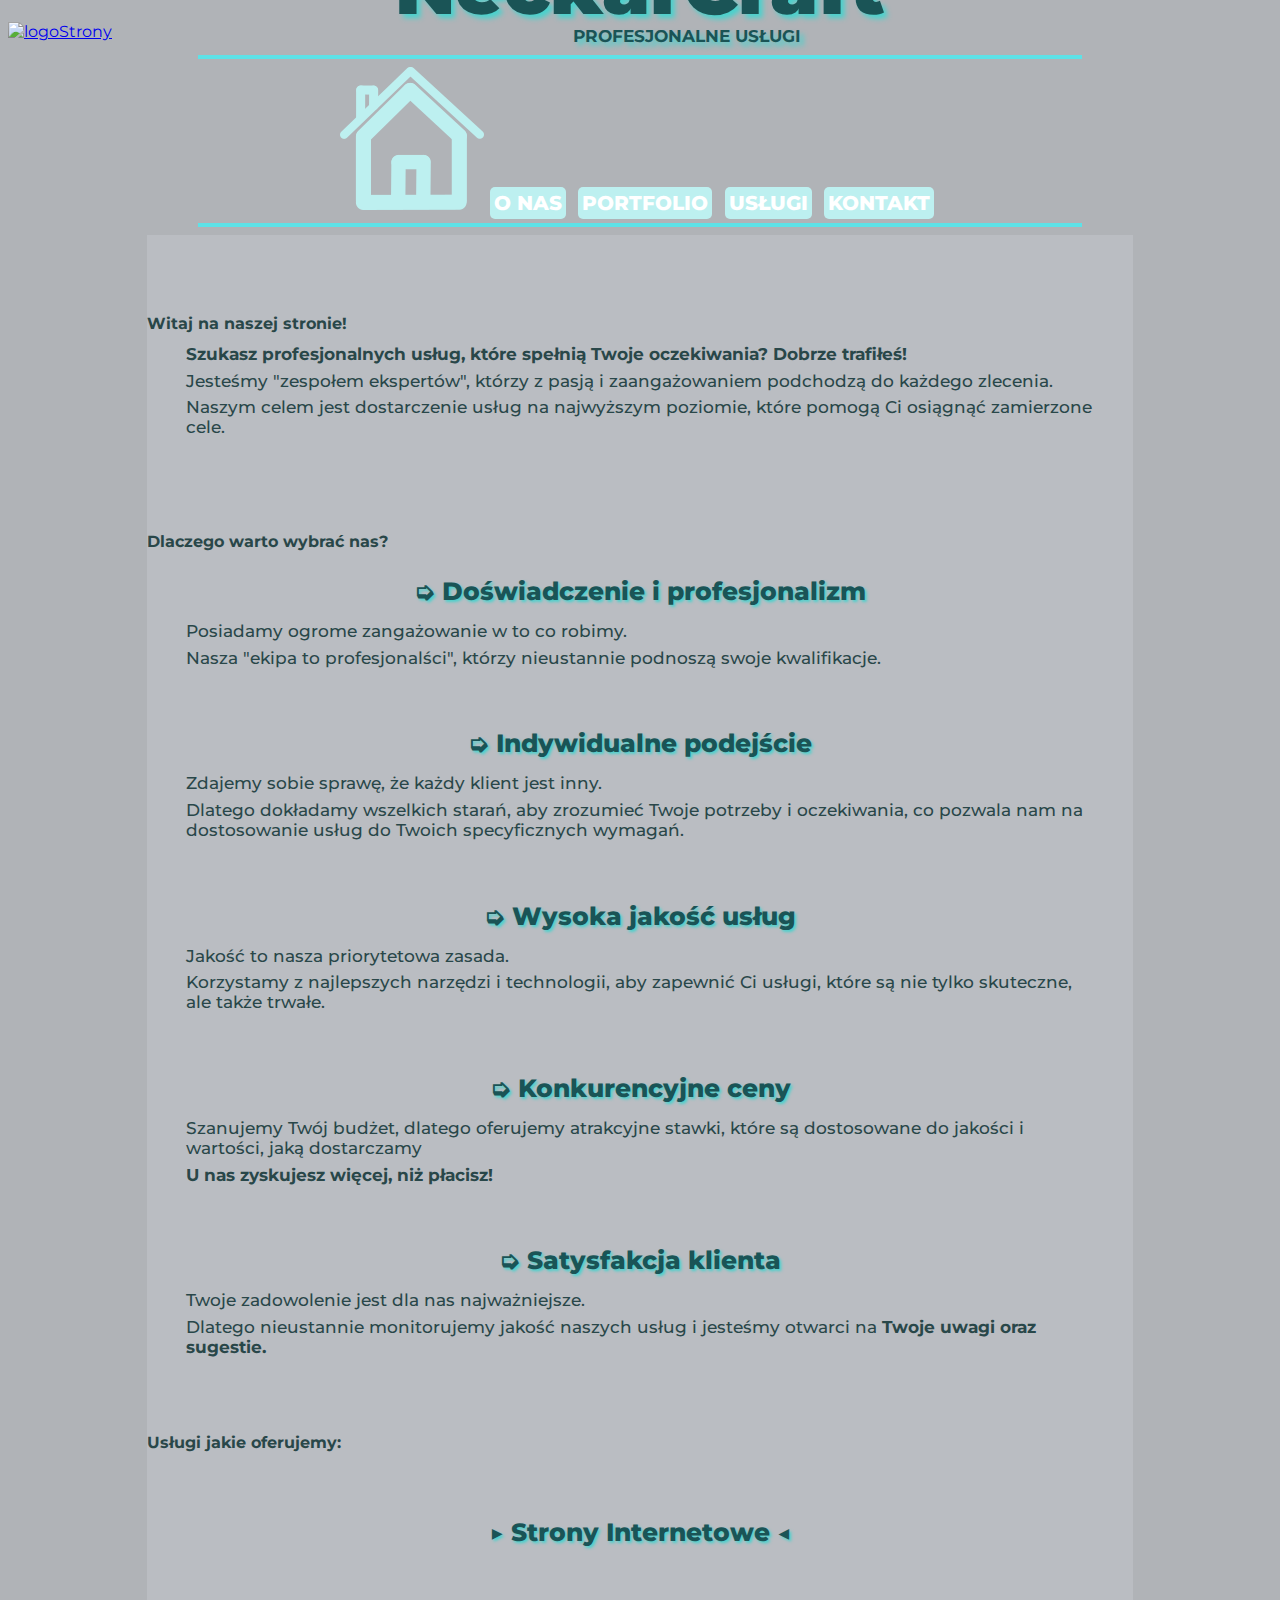
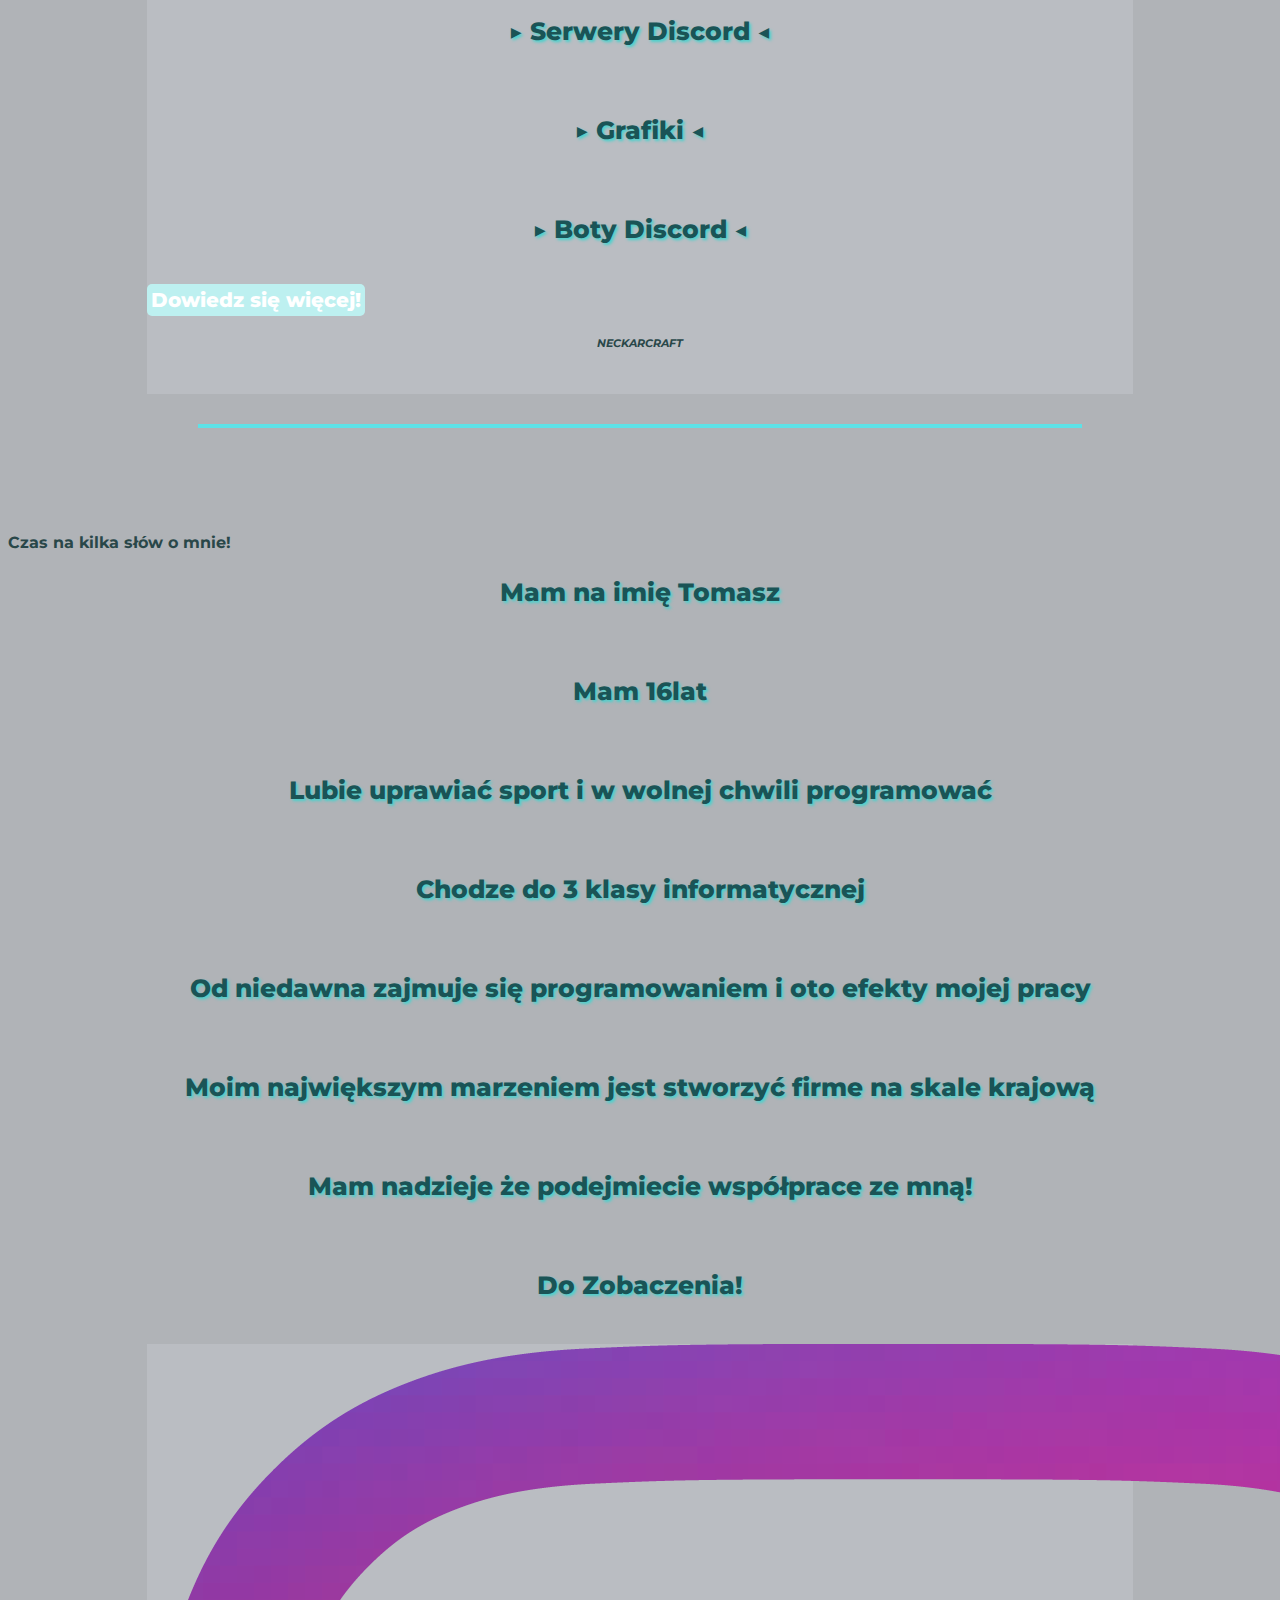
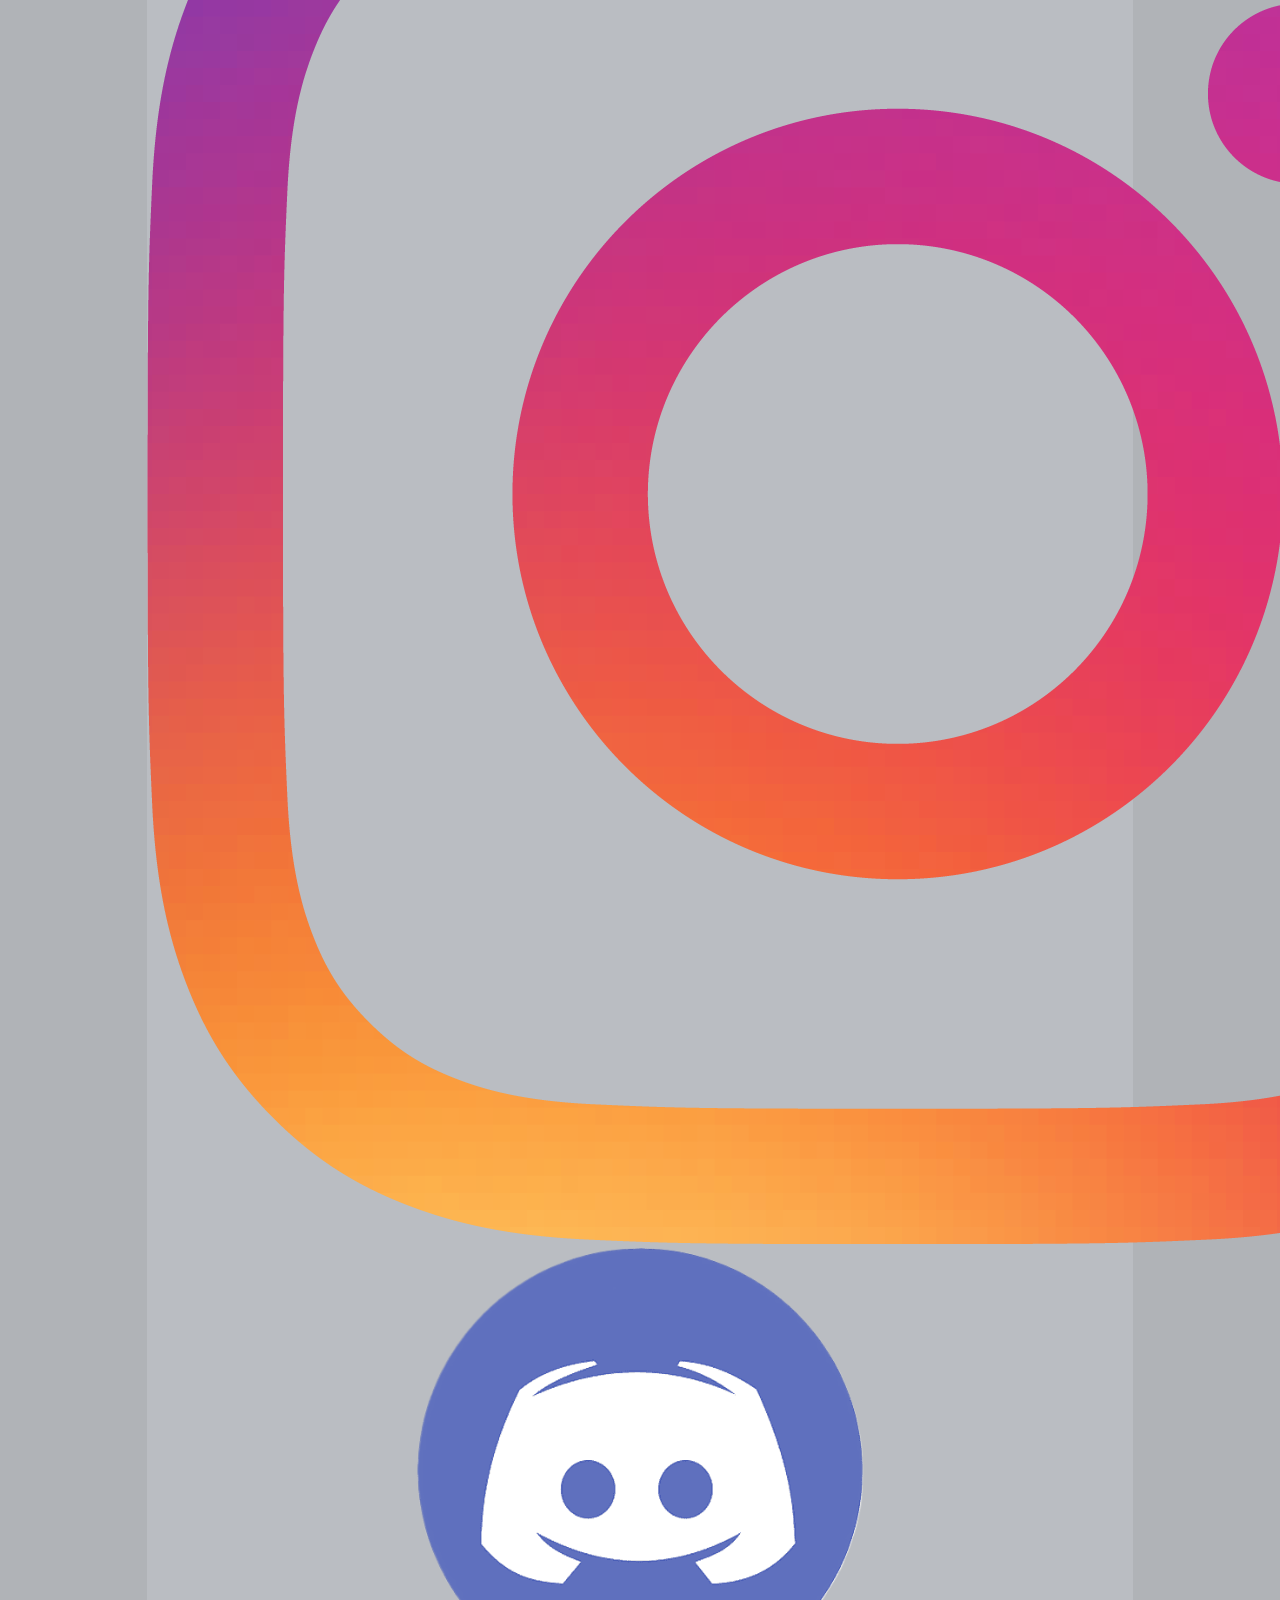
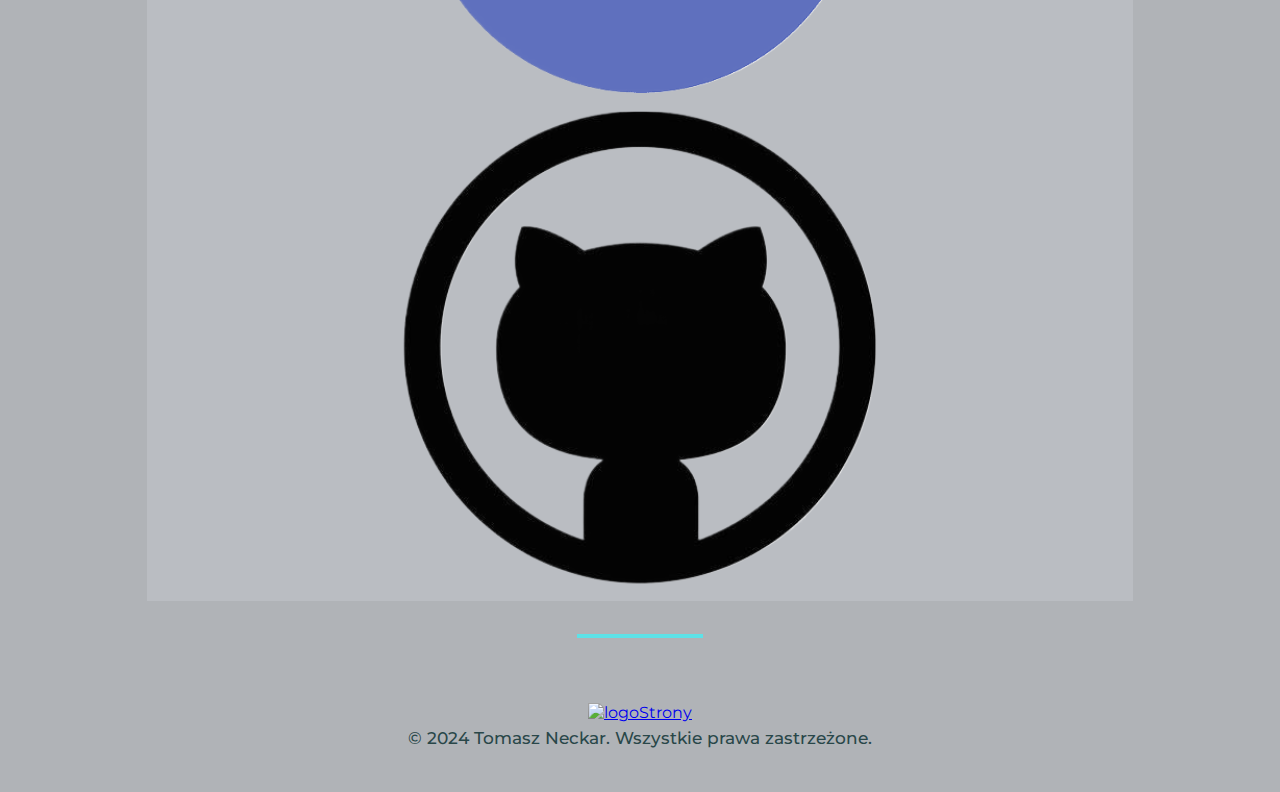
==== index.html @ dcc716a2 "Update index.html" ====
<!DOCTYPE html>
<html lang="pl-PL">
<head>
<meta charset="UTF-8">
<meta name="viewport" content="width=device-width, initial-scale=1.0">
<meta name="author" content="Tomasz">
<meta name="description" content="NeckarCraft">
<meta name="keywords" content="NeckarCraft,Usługi,Strona Internetowa">
<link rel="stylesheet" href="style4.css">
<script src="https://code.jquery.com/jquery-3.7.1.min.js"></script>
<title>NeckarCraft</title>
<link rel="icon" href="logo2.JPG" type="image/x-icon"> <!-- Nie działa bo github blokuje -->
<a href="https://neckarcraft.pl">
<img src="logo.jpg" alt="logoStrony" class="img1"></a>
  <script>
  if
    (windows.location.pathname.endsWith('.html')){
        const newUR1 = windows.location.pathname.replace('.html','');

    windows.location.replace(newUr1);
}
</script>
</head>
<body>
<div>
<h1>NeckarCraft</h1>
<p class="tekst1">PROFESJONALNE USŁUGI</p>
<hr class="hr1"></div>
<div id="data" class="data2"><a href="https://neckarcraft.pl">
<img src="dom1.png" class="img4"></a>
<a href="https://neckarcraft.pl#omnie1" class="data1">O NAS</a>
<a href="https://neckarcraft.pl/projekty" class="data3">PORTFOLIO</a>
<a href="https://neckarcraft.pl/uslugi" class="data3" class="data3">USŁUGI</a>
<a href="https://neckarcraft.pl/kontakt" class="data3">KONTAKT</a></div><hr class="hr2">
<div class="d1"><br><br><br>
<h4>Witaj na naszej stronie!</h4>
<p><b>Szukasz profesjonalnych usług, które spełnią Twoje oczekiwania? Dobrze trafiłeś!</b></p> 
<p>Jesteśmy "zespołem ekspertów", którzy z pasją i zaangażowaniem podchodzą do każdego zlecenia.</p> 
<p>Naszym celem jest dostarczenie usług na najwyższym poziomie, które pomogą Ci osiągnąć zamierzone cele.</p><br><br><br>
<h4>Dlaczego warto wybrać nas?</h4>
<h3>➭ Doświadczenie i profesjonalizm</h3>
<p>Posiadamy ogrome zangażowanie w to co robimy.</p>
<p>Nasza "ekipa to profesjonalści", którzy nieustannie podnoszą swoje kwalifikacje.</p><br>
<h3>➭ Indywidualne podejście</h3>
<p>Zdajemy sobie sprawę, że każdy klient jest inny. </p>
<p>Dlatego dokładamy wszelkich starań, aby zrozumieć Twoje potrzeby i oczekiwania, co pozwala nam na dostosowanie usług do Twoich specyficznych wymagań.</p><br>
<h3>➭ Wysoka jakość usług</h3>
<p>Jakość to nasza priorytetowa zasada.</p>
<p>Korzystamy z najlepszych narzędzi i technologii, aby zapewnić Ci usługi, które są nie tylko skuteczne, ale także trwałe.</p><br>
<h3>➭ Konkurencyjne ceny</h3>
<p>Szanujemy Twój budżet, dlatego oferujemy atrakcyjne stawki, które są dostosowane do jakości i wartości, jaką dostarczamy</p>
<p><b>U nas zyskujesz więcej, niż płacisz!</b></p><br>
<h3>➭ Satysfakcja klienta</h3>
<p>Twoje zadowolenie jest dla nas najważniejsze.</p>
<p>Dlatego nieustannie monitorujemy jakość naszych usług i jesteśmy otwarci na <b>Twoje uwagi oraz sugestie.</b></p><br><br>

<h4>Usługi jakie oferujemy:</h4><br>
<h3>▶ Strony Internetowe ◀</h3><br>
<h3>▶ Serwery Discord ◀</h3><br>
<h3>▶ Grafiki ◀</h3><br>
<h3>▶ Boty Discord ◀</h3><br><a href="https://tomaszek420.github.io/NeckarCraft/uslugi.html" class="link">Dowiedz się więcej!</a><br>
<h6><center><i>NECKARCRAFT</i></center></h6><br>
</div><br><br><hr class="hr1"><br>
<div class="om1" id="omnie1"><br><br><br>
<h4>Czas na kilka słów o mnie!</h4>
<h3>Mam na imię Tomasz</h3><br>
<h3>Mam 16lat</h3><br>
<h3>Lubie uprawiać sport i w wolnej chwili programować</h3><br>
<h3>Chodze do 3 klasy informatycznej</h3><br>
<h3>Od niedawna zajmuje się programowaniem i oto efekty mojej pracy</h3><br>
<h3>Moim największym marzeniem jest stworzyć firme na skale krajową</h3><br>
<h3>Mam nadzieje że podejmiecie współprace ze mną!</h3><br>
<h3>Do Zobaczenia!</h3><br><div class="d1"> <center>
<a href="https://www.instagram.com/tomek_neckar/">
<img src="ig.webp" class="img3"></a>
<a href="https://discord.gg/vbGYWpTxkU">
<img src="dc.png" class="img3"></a>
<a href="https://github.com/Tomaszek420">
<img src="git1.png" class="img3"></a></center>
</div><br></div><br><hr class="hr3"><br><br><br>
<footer>
<center>
<a href="https://tomaszek420.github.io/NeckarCraft/NeckarCraft.html">
<img src="logo.jpg" alt="logoStrony" class="img2"></a><br><br>
<p>&copy; 2024 Tomasz Neckar. Wszystkie prawa zastrzeżone.</p></center>
</footer><br>
</body>
</html>
---- style4.css ----
@import 
url('https://fonts.googleapis.com/css2?family=Montserrat:ital,wght@0,100..900;1,100..900&display=swap');

body {
font-family: 'Montserrat', 
sans-serif;

background-color:#B0B3B7;
color:#294749;
}

h1 {
font-weight: 900;
font-size: 75px; 
color:#1A5456;
text-align: center;
margin-top: -100px;
text-shadow: 4px 4px 5px rgba(73, 210, 205, 2);
}

p{
font-weight: 500;
font-size: 16.5px; 
margin-left:4%;
margin-right:4%;
margin-top: -1%;
}

.tekst1 {
font-weight: 700;
font-size: 17px; 
color:#1A5456;
text-align: center;
margin-top: -57px;
margin-left: 11.5%;
text-shadow: 4px 4px 5px rgba(73, 210, 205, 2);
}

.hr1 {
border: none;
height: 4px; 
background-color: #5DE2E7; 
width: 70%;  
margin-top:-8px
}

.hr2 {
border: none;
height: 4px; 
background-color: #5DE2E7; 
width: 70%;   
margin-top:8px
}

.img1 {              
margin-top:14px;
width:90px;
height:90px;
}

.hr3 {
border: none;
height: 4px; 
background-color: #5DE2E7; 
width: 10%;
margin-top: -5px;  
}

.img1 {              
margin-top:14px;
width:90px;
height:90px;
}

.img2 {              
width:125px;
height:125px;
}
		
.data1 {
color:#FFFFFF;
background-color:#bdf0f0;
text-decoration:none;
padding: 4px;
font-size: 20px;
font-weight: 800;
border-radius: 5px;
margin-right: 0.5%;
}

.data2:hover {
color: black; /* Kolor tekstu po najechaniu */
}
		
.data3 {
color:#FFFFFF;
background-color:#bdf0f0;
text-decoration:none;
padding: 4px;
font-size: 20px;
font-weight: 800;
border-radius: 5px;
margin-right: 0.5%;
}

.data3:hover {
color: black; /* Kolor tekstu po najechaniu */
}

.data2 {
font-weight: 700;
font-size: 20px; 
text-align: center;
}

.data1:hover {
color: black;
}

.gallery {
            display: flex;
            flex-wrap: wrap;
            justify-content: center;
            gap: 10px;
        }

.gallery img {
            max-width: 40%;
            border-radius: 10px;
            box-shadow: 0 2px 5px rgba(0,0,0,0.15);
}

.gallery3 {
            display: flex;
            flex-wrap: wrap;
            justify-content: center;
            gap: 10px;
        }

.gallery3 img {
            max-width: 20%;
            border-radius: 10px;
            box-shadow: 0 2px 5px rgba(0,0,0,0.15);
}

.d1{
background-color:#BABDC2;
margin-left:11%;
margin-right:11%;
}

h3 {
font-weight: 800;
font-size: 25px; 
color:#1A5456;
text-align: center;
text-shadow: 2px 2px 3px rgba(73, 210, 205, 2);
}

.link {
color:#FFFFFF;
background-color:#bdf0f0;
text-decoration:none;
padding: 4px;
font-size: 20px;
font-weight: 800;
border-radius: 5px;
}

.link:hover {
color: black; /* Kolor tekstu po najechaniu */
}

@media (max-width: 900px) {
.link{
font-size: 12px;
}

h3{
font-size: 18px;
}

h1 {
font-weight: 900;
font-size: 35px;
margin-top: -60px;
}

.tekst1 {
font-weight: 700;
font-size: 9px; 
color:#1A5456;
text-align: center;
margin-top: -27px;
margin-left: 16%;
text-shadow: 4px 4px 5px rgba(73, 210, 205, 2);
}


.img2 {              
width:80px;
height:80px;
}

.img1 {              
margin-top:14px;
width:50px;
height:50px;
}


.data3 {
color:#FFFFFF;
background-color:#bdf0f0;
text-decoration:none;
padding: 3.5px;
font-size: 8px;
margin-right: 2px;
font-weight: 800;
border-radius: 5px;
}

.data1 {
color:#FFFFFF;
background-color:#bdf0f0;
text-decoration:none;
padding: 3.5px;
font-size: 8px;
margin-right:2px;
font-weight: 800;
border-radius: 5px;
margin-left: 0.5px;
}

.data2 {
font-weight: 700;
font-size: 18px; 
text-align: center;
margin-top: -5px;
}

p{
font-weight: 500;
font-size: 13.5px; 
margin-left:4%;
margin-right:4%;
margin-top: -1%;
}
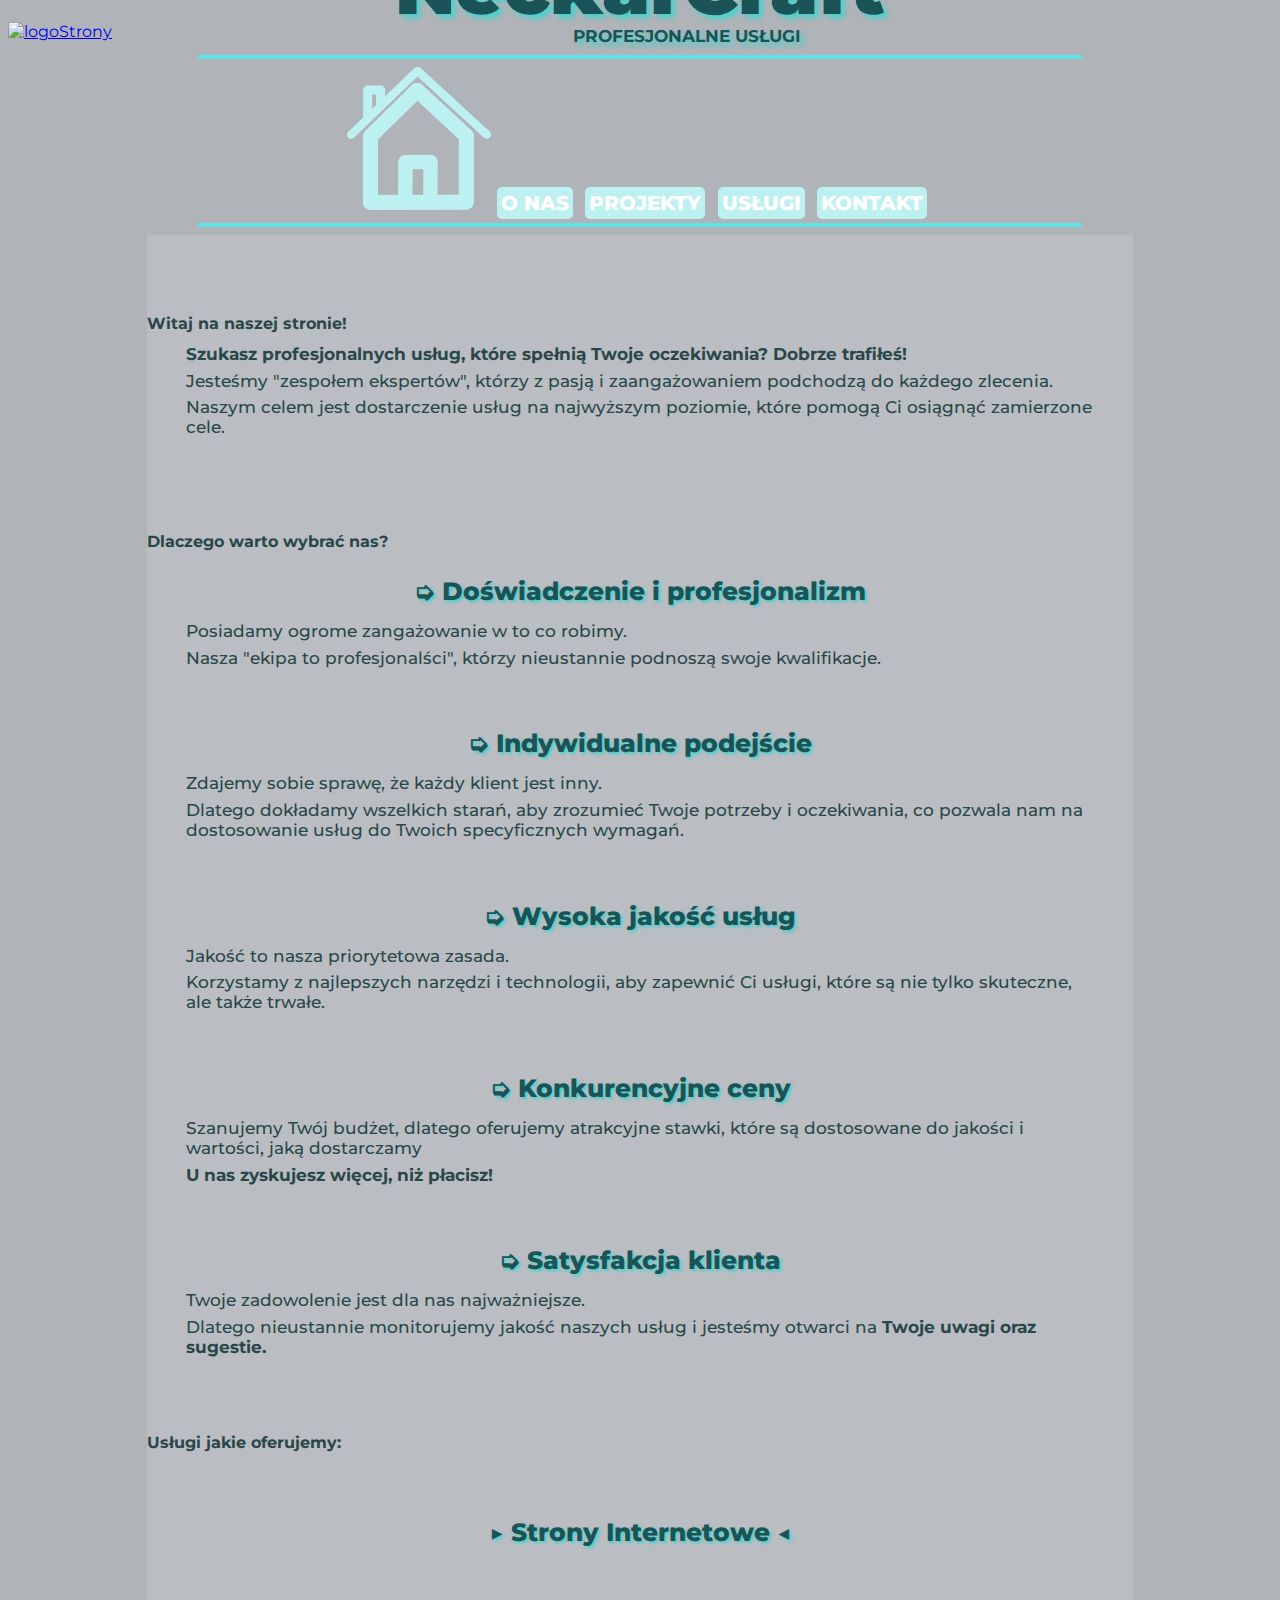
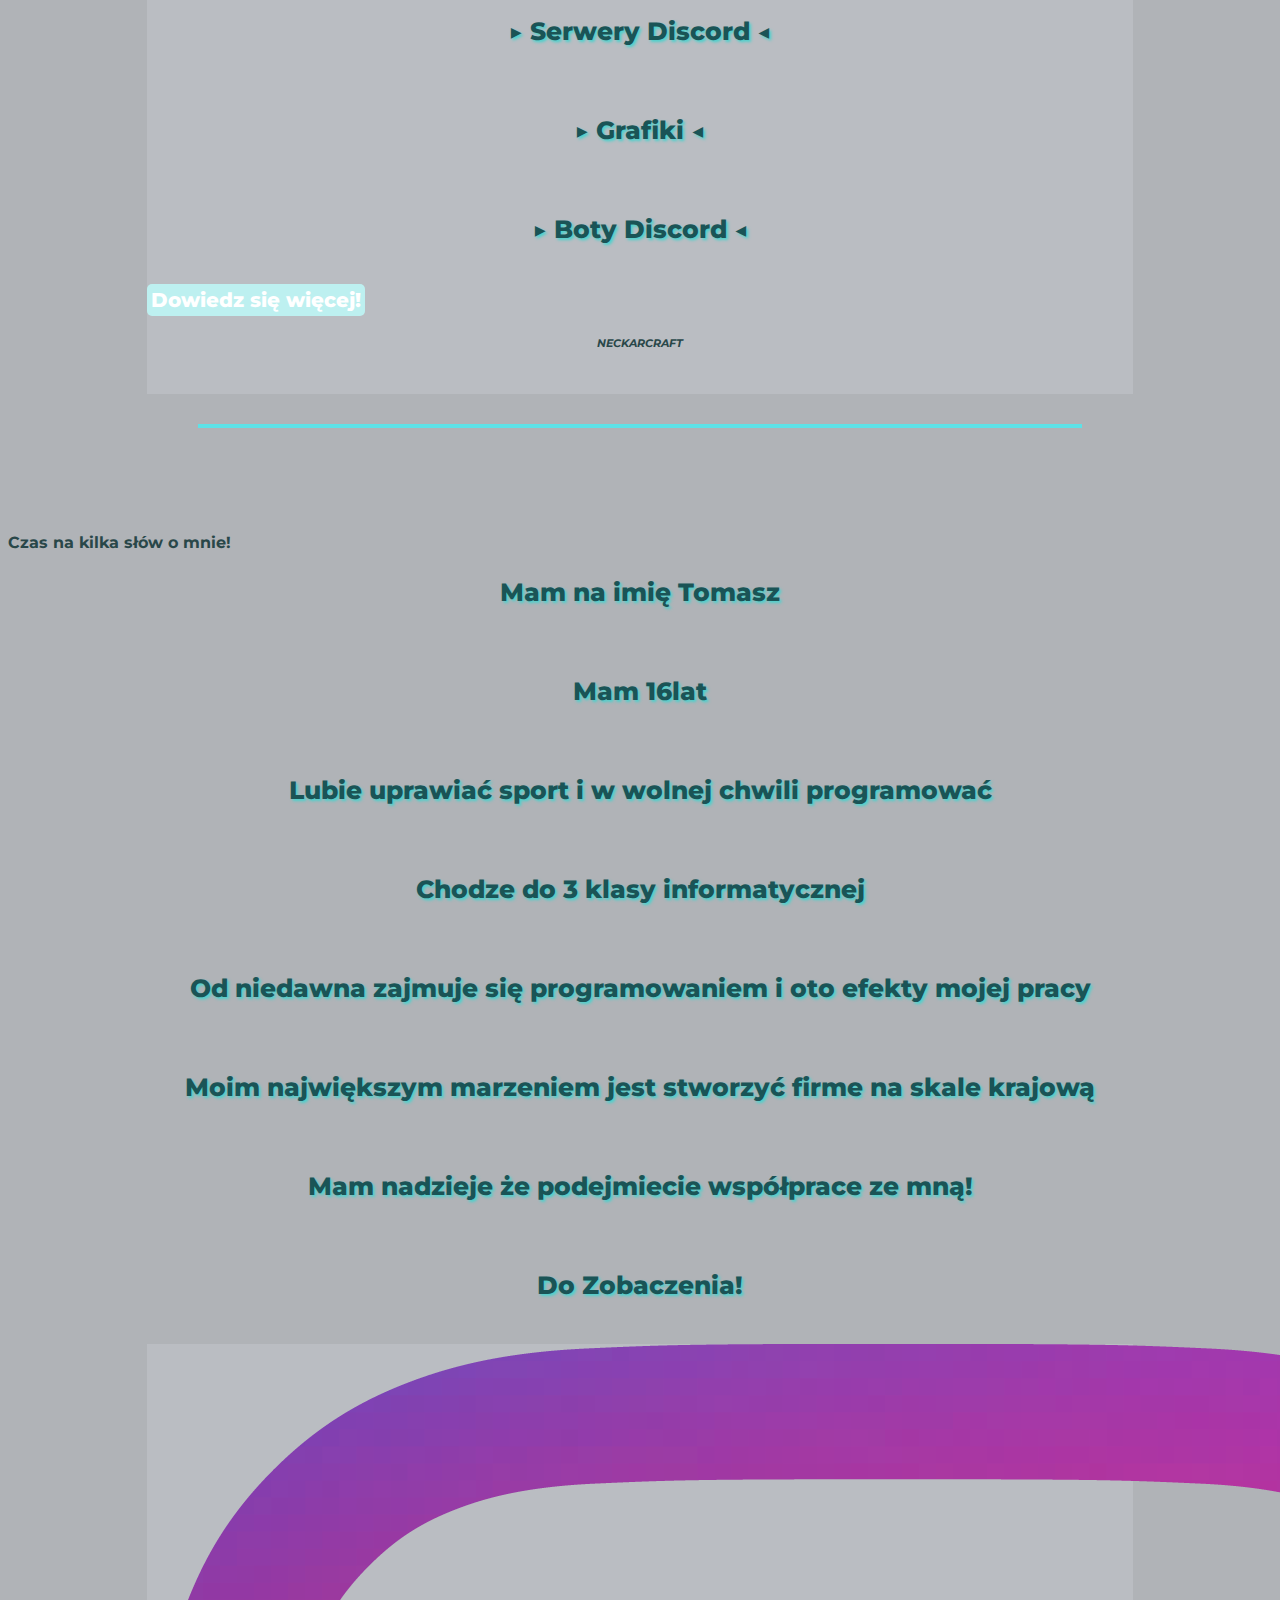
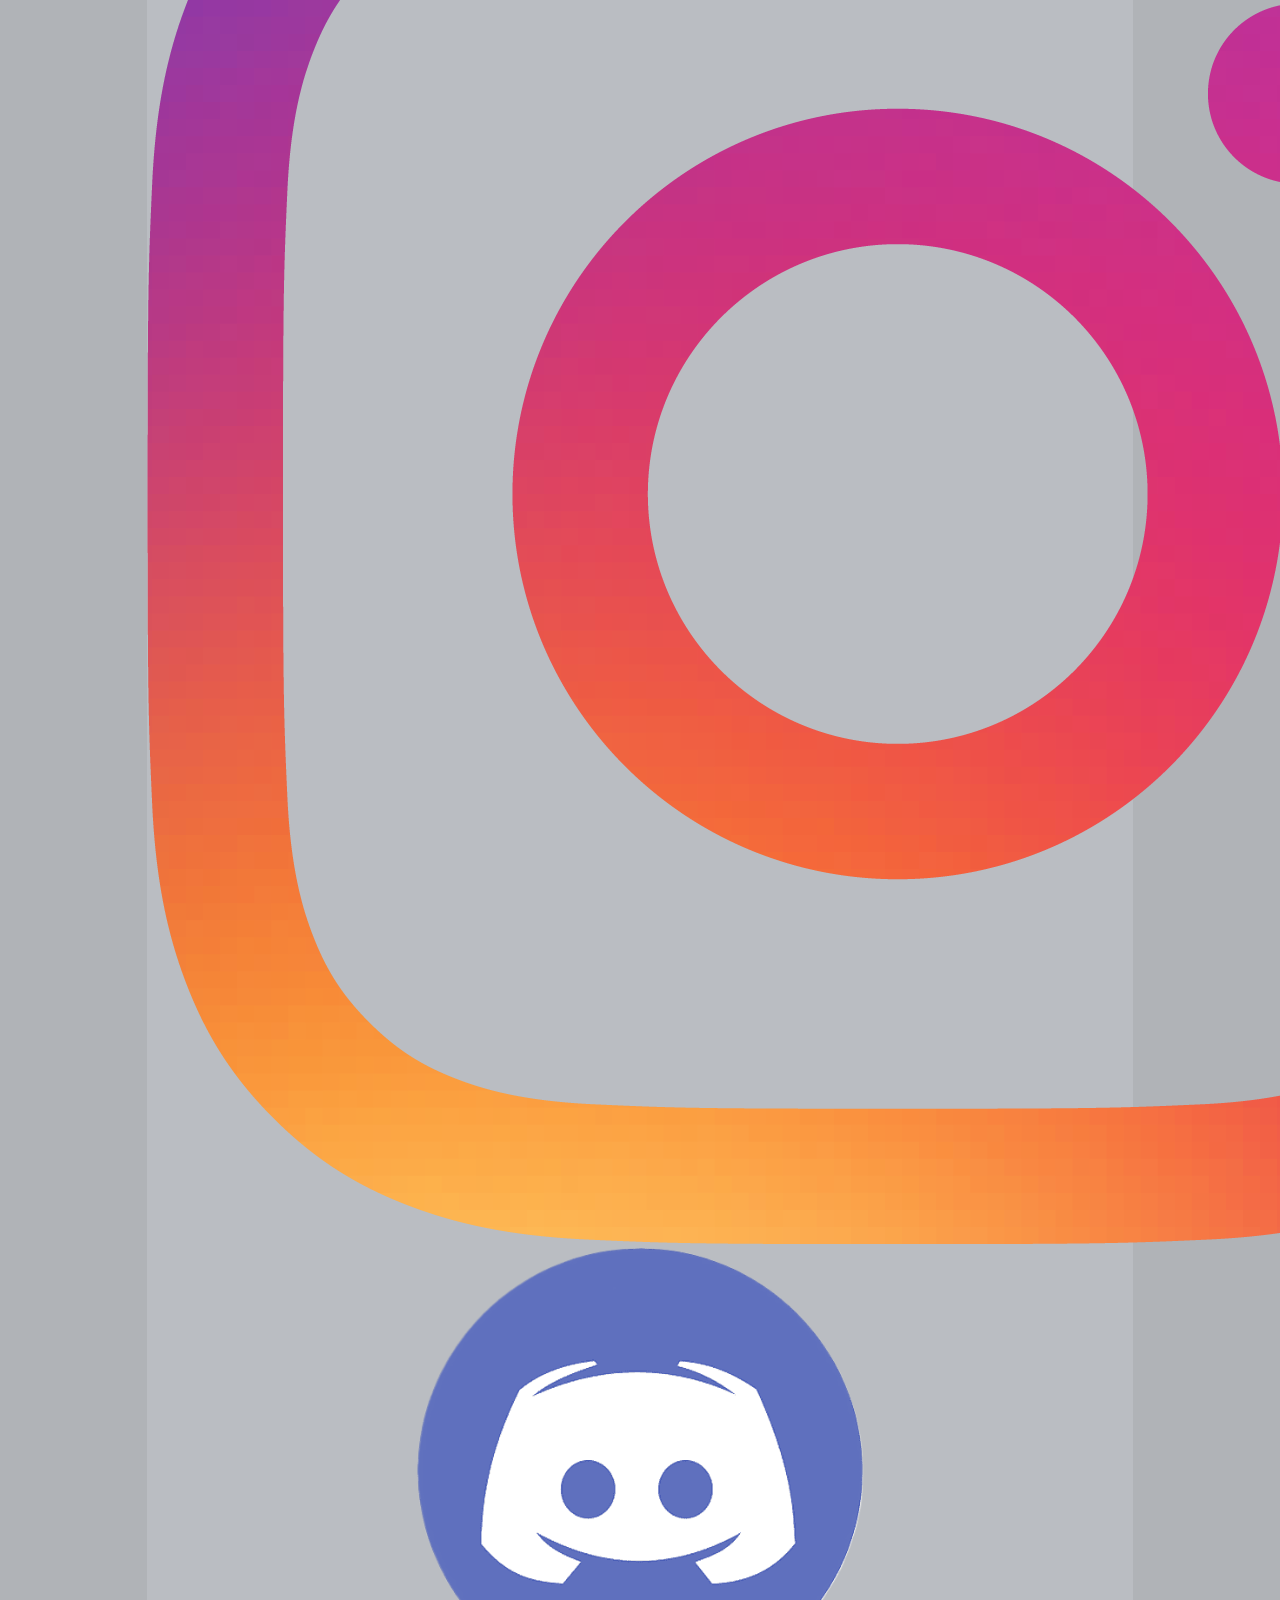
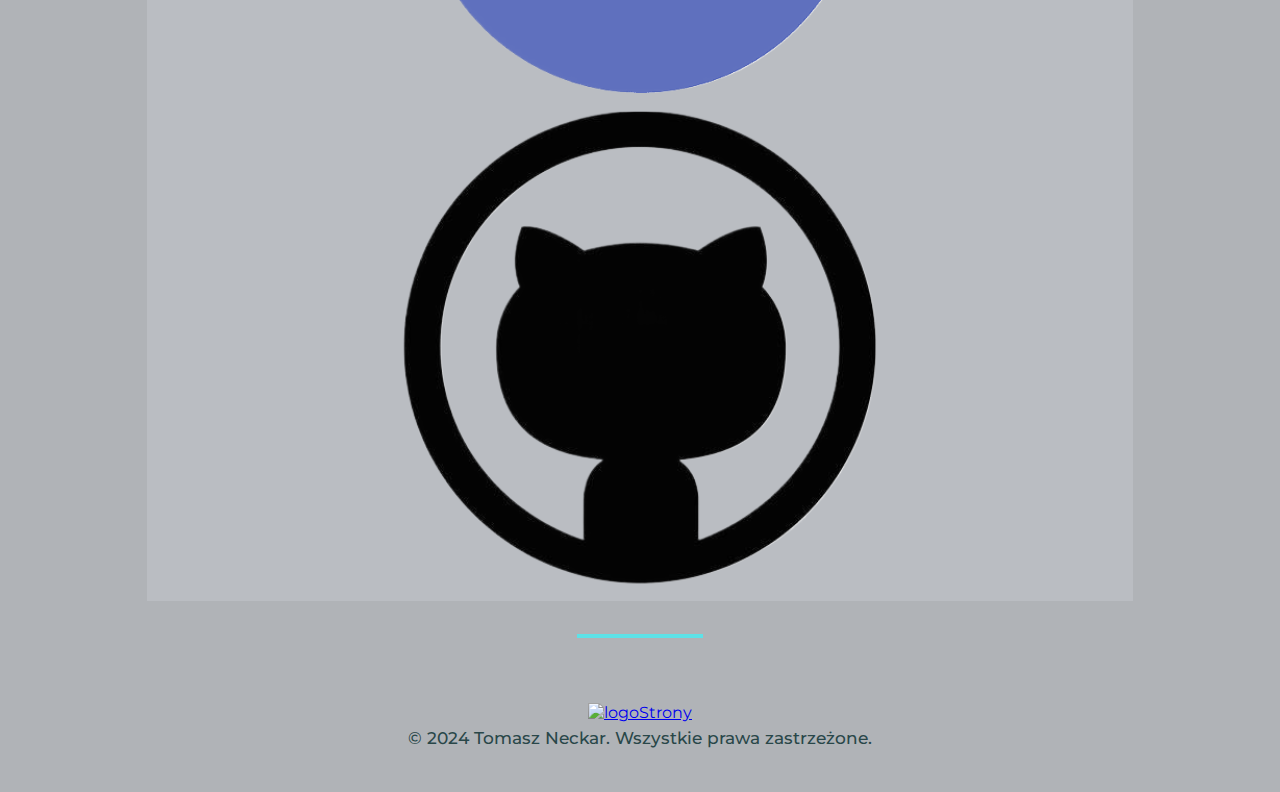
==== commit ff8ee90d: "Update index.html" ====
--- a/index.html
+++ b/index.html
@@ -29,7 +29,7 @@
 <div id="data" class="data2"><a href="https://neckarcraft.pl">
 <img src="dom1.png" class="img4"></a>
 <a href="https://neckarcraft.pl#omnie1" class="data1">O NAS</a>
-<a href="https://neckarcraft.pl/projekty" class="data3">PORTFOLIO</a>
+<a href="https://neckarcraft.pl/projekty" class="data3">PROJEKTY</a>
 <a href="https://neckarcraft.pl/uslugi" class="data3" class="data3">USŁUGI</a>
 <a href="https://neckarcraft.pl/kontakt" class="data3">KONTAKT</a></div><hr class="hr2">
 <div class="d1"><br><br><br>
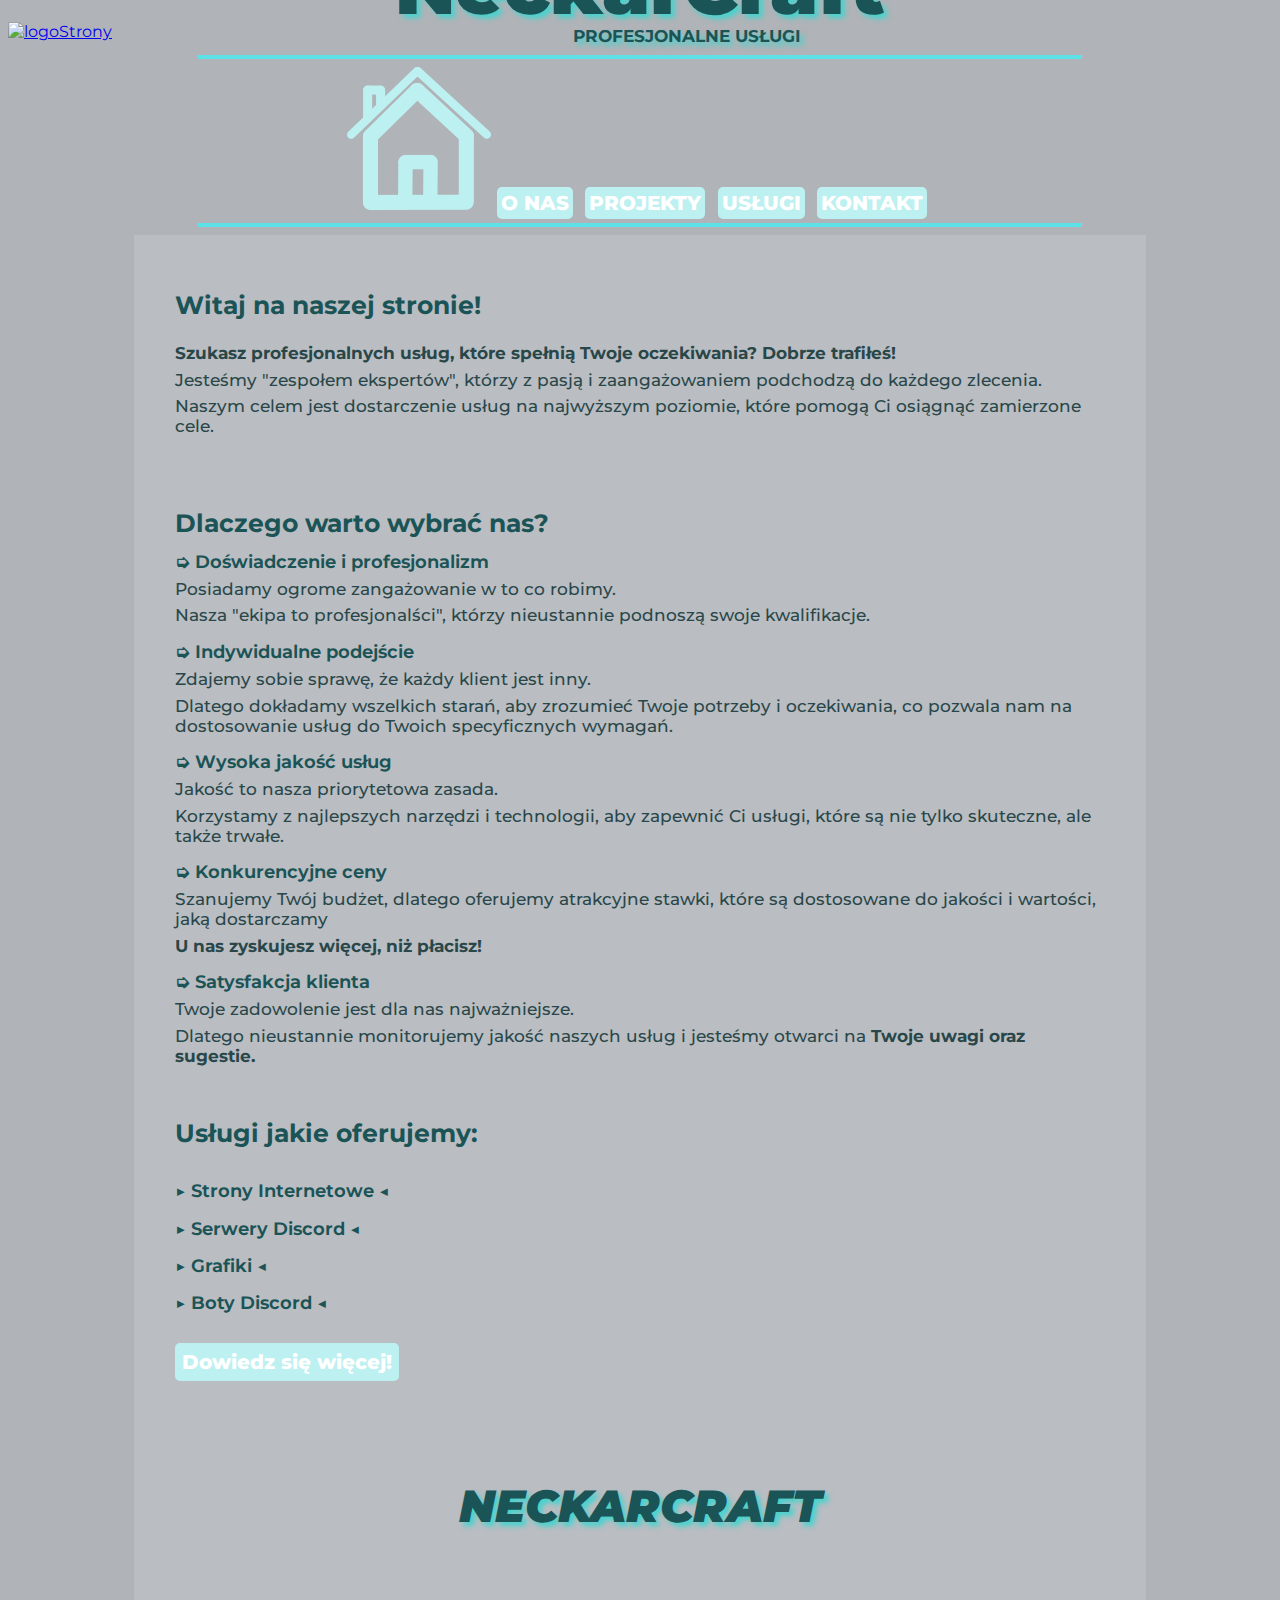
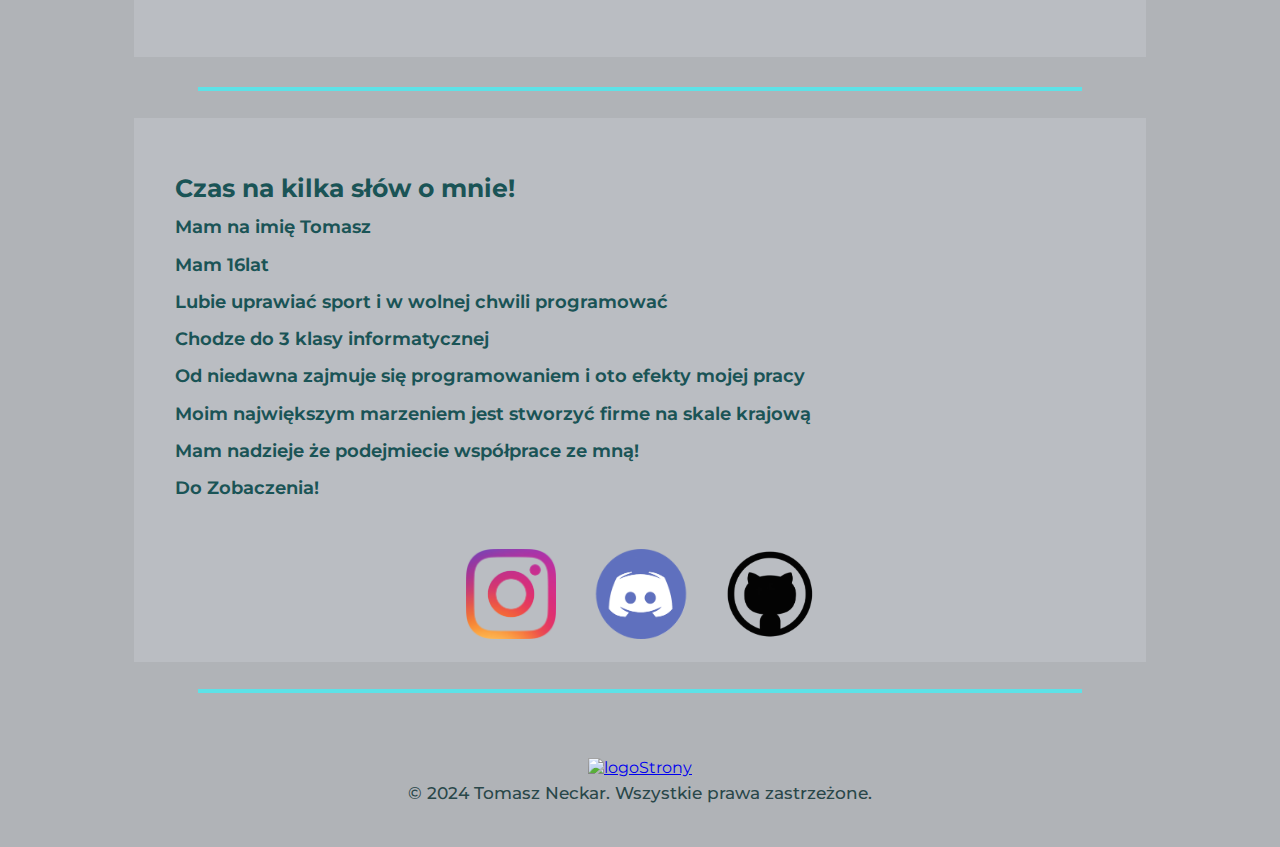
==== commit f1d0ebec: "Update index.html" ====
--- a/index.html
+++ b/index.html
@@ -6,7 +6,7 @@
 <meta name="author" content="Tomasz">
 <meta name="description" content="NeckarCraft">
 <meta name="keywords" content="NeckarCraft,Usługi,Strona Internetowa">
-<link rel="stylesheet" href="style4.css">
+<link rel="stylesheet" href="style.css">
 <script src="https://code.jquery.com/jquery-3.7.1.min.js"></script>
 <title>NeckarCraft</title>
 <link rel="icon" href="logo2.JPG" type="image/x-icon"> <!-- Nie działa bo github blokuje -->
@@ -80,7 +80,7 @@
 </div><br></div><br><hr class="hr3"><br><br><br>
 <footer>
 <center>
-<a href="https://tomaszek420.github.io/NeckarCraft/NeckarCraft.html">
+<a href="https://neckarcraft.pl">
 <img src="logo.jpg" alt="logoStrony" class="img2"></a><br><br>
 <p>&copy; 2024 Tomasz Neckar. Wszystkie prawa zastrzeżone.</p></center>
 </footer><br>
--- a/style.css
+++ b/style.css
@@ -0,0 +1,292 @@
+@import 
+url('https://fonts.googleapis.com/css2?family=Montserrat:ital,wght@0,100..900;1,100..900&display=swap');
+
+body {
+font-family: 'Montserrat', 
+sans-serif;
+
+background-color:#B0B3B7;
+color:#294749;
+}
+
+h1 {
+font-weight: 900;
+font-size: 75px; 
+color:#1A5456;
+text-align: center;
+margin-top: -100px;
+text-shadow: 4px 4px 5px rgba(73, 210, 205, 2);
+}
+
+.tekst1 {
+font-weight: 700;
+font-size: 17px; 
+color:#1A5456;
+text-align: center;
+margin-top: -57px;
+margin-left: 11.5%;
+text-shadow: 4px 4px 5px rgba(73, 210, 205, 2);
+}
+
+.hr1 {
+border: none;
+height: 4px; 
+background-color: #5DE2E7; 
+width: 70%;  
+margin-top:-8px
+}
+
+.hr2 {
+border: none;
+height: 4px; 
+background-color: #5DE2E7; 
+width: 70%;   
+margin-top:8px
+}
+	
+.hr3 {
+border: none;
+height: 4px; 
+background-color: #5DE2E7; 
+width: 70%;   
+}
+	
+.img1 {              
+margin-top:14px;
+width:90px;
+height:90px;
+}
+
+.img2 {              
+width:125px;
+height:125px;
+}
+		
+.data1 {
+color:#FFFFFF;
+background-color:#bdf0f0;
+text-decoration:none;
+padding: 4px;
+font-size: 20px;
+font-weight: 800;
+border-radius: 5px;
+margin-right: 0.5%;
+}
+
+.data2:hover {
+color: black; /* Kolor tekstu po najechaniu */
+}
+		
+.data3 {
+color:#FFFFFF;
+background-color:#bdf0f0;
+text-decoration:none;
+padding: 4px;
+font-size: 20px;
+font-weight: 800;
+border-radius: 5px;
+margin-right: 0.5%;
+}
+
+.data3:hover {
+color: black; /* Kolor tekstu po najechaniu */
+}
+
+.data2 {
+font-weight: 700;
+font-size: 20px; 
+text-align: center;
+}
+
+.data1:hover {
+color: black;
+}
+		
+.d1{
+background-color:#BABDC2;
+margin-left:10%;
+margin-right:10%;
+}
+
+h4{
+font-weight: 700;
+font-size: 25px; 
+color:#1A5456;
+margin-top: -2px;
+margin-left:4%;
+margin-right:4%;
+}
+
+p{
+font-weight: 500;
+font-size: 16.5px; 
+margin-left:4%;
+margin-right:4%;
+margin-top: -1%;
+}
+
+h3{
+font-weight: 650; 
+color:#1A5456;
+margin-left:4%;
+margin-right:4%;
+font-size: 17.5px;
+margin-top: -2%;
+}
+
+.link {
+color:#FFFFFF;
+background-color:#bdf0f0;
+text-decoration:none;
+font-size: 20px;
+font-weight: 800;
+border-radius: 5px;
+margin-left: 4%;
+padding:0.7%;
+}
+
+.link:hover {
+color: black; /* Kolor tekstu po najechaniu */
+}
+
+.om1{	
+margin-left:10%;
+margin-right:10%;
+background-color:#BABDC2;
+}
+
+.img3 {              
+margin-top:14px;
+height:90px;
+}
+
+h6 {
+font-weight: 900;
+font-size: 45px; 
+color:#1A5456;
+text-align: center;
+text-shadow: 4px 4px 5px rgba(73, 210, 205, 2);
+}
+
+@media (max-width: 900px) {
+h1 {
+font-weight: 900;
+font-size: 35px;
+margin-top: -60px;
+}
+
+.tekst1 {
+font-weight: 700;
+font-size: 9px; 
+color:#1A5456;
+text-align: center;
+margin-top: -27px;
+margin-left: 16%;
+text-shadow: 4px 4px 5px rgba(73, 210, 205, 2);
+}
+
+h4{
+font-weight: 700;
+font-size: 18px; 
+color:#1A5456;
+margin-top: -20px;
+margin-left:4%;
+margin-right:4%;
+}
+
+p{
+font-weight: 500;
+font-size: 13.5px; 
+margin-left:4%;
+margin-right:4%;
+margin-top: -1%;
+}
+
+h6 {
+font-weight: 800;
+font-size: 23px; 
+color:#1A5456;
+text-align: center;
+text-shadow: 4px 4px 5px rgba(73, 210, 205, 2);
+}
+
+h3{
+font-weight: 650; 
+color:#1A5456;
+margin-left:4%;
+margin-right:4%;
+font-size: 13.5px;
+margin-top: -2%;
+}
+
+.img2 {              
+width:100px;
+height:100px;
+}
+
+.link {
+color:#FFFFFF;
+background-color:#bdf0f0;
+text-decoration:none;
+font-size: 12px;
+font-weight: 800;
+border-radius: 5px;
+margin-left: 4%;
+padding:0.7%;
+}
+
+.link:hover {
+color: black; /* Kolor tekstu po najechaniu */
+}
+
+.data3 {
+color:#FFFFFF;
+background-color:#bdf0f0;
+text-decoration:none;
+padding: 3.5px;
+font-size: 8px;
+margin-right: 2px;
+font-weight: 800;
+border-radius: 5px;
+}
+
+.data1 {
+color:#FFFFFF;
+background-color:#bdf0f0;
+text-decoration:none;
+padding: 3.5px;
+font-size: 8px;
+margin-right:2px;
+font-weight: 800;
+border-radius: 5px;
+margin-left: 0.5px;
+}
+
+.data2 {
+font-weight: 700;
+font-size: 18px; 
+text-align: center;
+margin-top: -5px;
+}
+
+.no{
+display: none;
+}
+
+h3{
+margin-top: -4%;
+font-weight: 550;
+}
+
+.img1 {              
+margin-top:14px;
+width:50px;
+height:50px;
+}
+
+.hr3 {
+border: none;
+height: 4px; 
+background-color: #5DE2E7; 
+width: 70%;   
+}
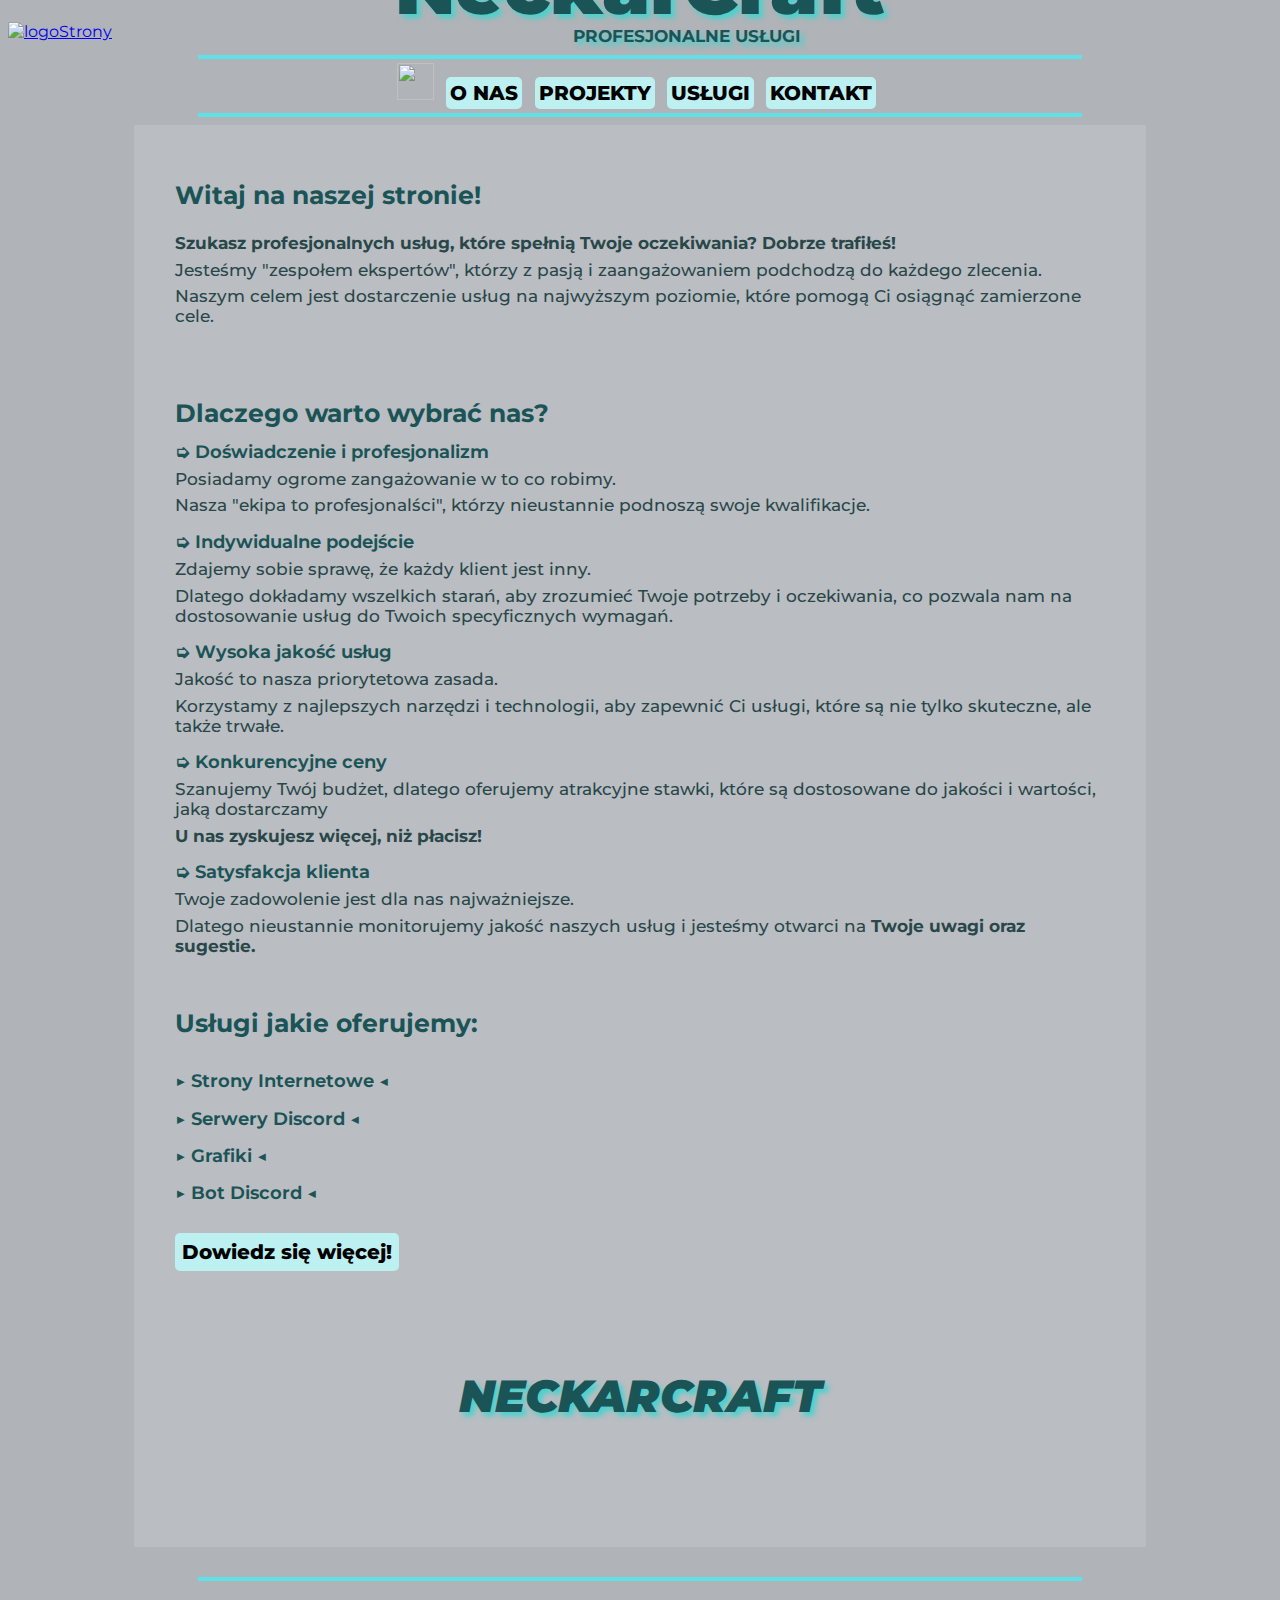
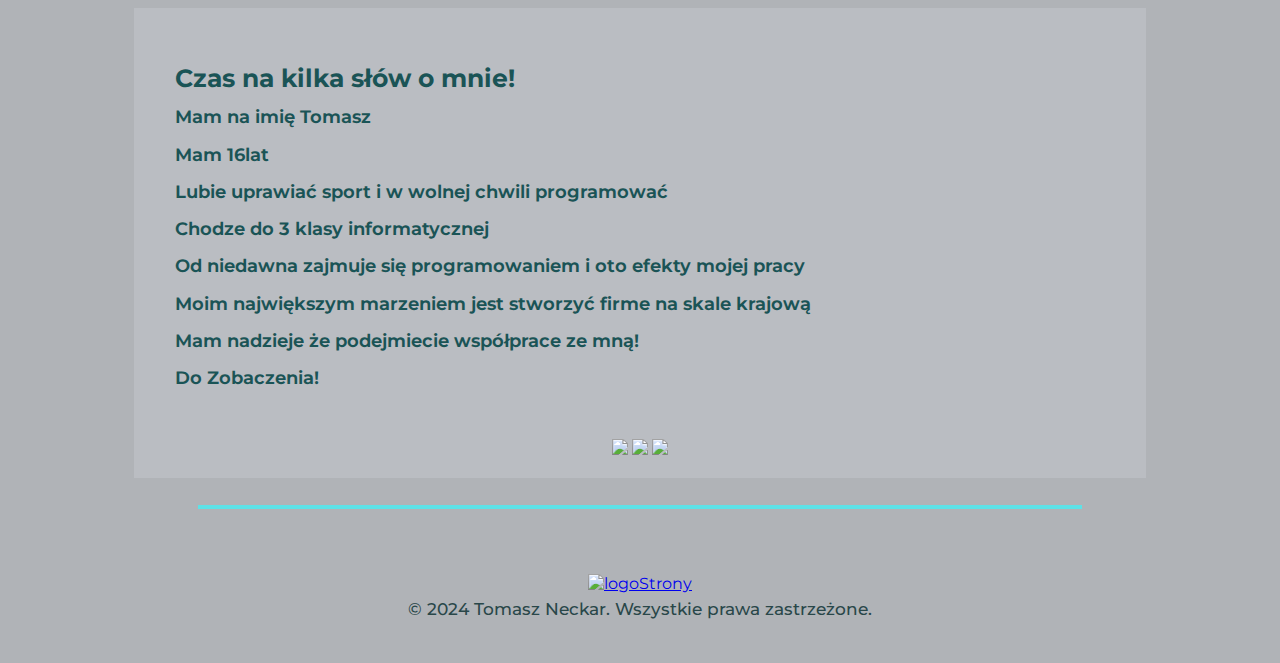
==== commit 29c37416: "Add files via upload" ====
--- a/index.html
+++ b/index.html
@@ -6,83 +6,402 @@
 <meta name="author" content="Tomasz">
 <meta name="description" content="NeckarCraft">
 <meta name="keywords" content="NeckarCraft,Usługi,Strona Internetowa">
-<link rel="stylesheet" href="style.css">
+
+	<style>
+		@import 
+		url('https://fonts.googleapis.com/css2?family=Montserrat:ital,wght@0,100..900;1,100..900&display=swap');
+
+		body {
+		font-family: 'Montserrat', 
+		sans-serif;
+
+		background-color:#B0B3B7;
+		color:#294749;
+		}
+
+		h1 {
+		font-weight: 900;
+		font-size: 75px; 
+		color:#1A5456;
+		text-align: center;
+		margin-top: -100px;
+		text-shadow: 4px 4px 5px rgba(73, 210, 205, 2);
+		}
+
+		.img4 {              
+		margin-top:14px;
+		width:37px;
+		height:37px;
+		margin-top:-4px;
+		margin-bottom:-10px;
+		margin-right:6px;
+		}
+
+		.tekst1 {
+		font-weight: 700;
+		font-size: 17px; 
+		color:#1A5456;
+		text-align: center;
+		margin-top: -57px;
+		margin-left: 11.5%;
+		text-shadow: 4px 4px 5px rgba(73, 210, 205, 2);
+		}
+
+		.hr1 {
+		border: none;
+		height: 4px; 
+		background-color: #5DE2E7; 
+		width: 70%;  
+		margin-top:-8px
+		}
+
+		.hr2 {
+		border: none;
+		height: 4px; 
+		background-color: #5DE2E7; 
+		width: 70%;   
+		margin-top:8px
+		}
+			
+		.hr3 {
+		border: none;
+		height: 4px; 
+		background-color: #5DE2E7; 
+		width: 70%;   
+		}
+			
+		.img1 {              
+		margin-top:14px;
+		width:90px;
+		height:90px;
+		}
+
+		.img2 {              
+		width:125px;
+		height:125px;
+		}
+				
+		.data1 {
+		color: black;
+		background-color:#bdf0f0;
+		text-decoration:none;
+		padding: 4px;
+		font-size: 20px;
+		font-weight: 800;
+		border-radius: 5px;
+		margin-right: 0.5%;
+		}
+
+		.data2:hover {
+		color: white; /* Kolor tekstu po najechaniu */
+		}
+				
+		.data3 {
+		color: black;
+		background-color:#bdf0f0;
+		text-decoration:none;
+		padding: 4px;
+		font-size: 20px;
+		font-weight: 800;
+		border-radius: 5px;
+		margin-right: 0.5%;
+		}
+
+		.data3:hover {
+		color: white; /* Kolor tekstu po najechaniu */
+		}
+
+		.data2 {
+		font-weight: 700;
+		font-size: 20px; 
+		text-align: center;
+		}
+
+		.data1:hover {
+		color: white;
+		}
+				
+		.d1{
+		background-color:#BABDC2;
+		margin-left:10%;
+		margin-right:10%;
+		}
+
+		h4{
+		font-weight: 700;
+		font-size: 25px; 
+		color:#1A5456;
+		margin-top: -2px;
+		margin-left:4%;
+		margin-right:4%;
+		}
+
+		p{
+		font-weight: 500;
+		font-size: 16.5px; 
+		margin-left:4%;
+		margin-right:4%;
+		margin-top: -1%;
+		}
+
+		h3{
+		font-weight: 650; 
+		color:#1A5456;
+		margin-left:4%;
+		margin-right:4%;
+		font-size: 17.5px;
+		margin-top: -2%;
+		}
+
+		.link {
+		color: black;
+		background-color:#bdf0f0;
+		text-decoration:none;
+		font-size: 20px;
+		font-weight: 800;
+		border-radius: 5px;
+		margin-left: 4%;
+		padding:0.7%;
+		}
+
+		.link:hover {
+		color: white; /* Kolor tekstu po najechaniu */
+		}
+
+		.om1{	
+		margin-left:10%;
+		margin-right:10%;
+		background-color:#BABDC2;
+		}
+
+		.img3 {              
+		margin-top:14px;
+		height:90px;
+		}
+
+		h6 {
+		font-weight: 900;
+		font-size: 45px; 
+		color:#1A5456;
+		text-align: center;
+		text-shadow: 4px 4px 5px rgba(73, 210, 205, 2);
+		}
+
+		@media (max-width: 900px) {
+		h1 {
+		font-weight: 900;
+		font-size: 35px;
+		margin-top: -60px;
+		}
+
+		.tekst1 {
+		font-weight: 700;
+		font-size: 9px; 
+		color:#1A5456;
+		text-align: center;
+		margin-top: -27px;
+		margin-left: 16%;
+		text-shadow: 4px 4px 5px rgba(73, 210, 205, 2);
+		}
+
+		h4{
+		font-weight: 700;
+		font-size: 18px; 
+		color:#1A5456;
+		margin-top: -20px;
+		margin-left:4%;
+		margin-right:4%;
+		}
+
+		p{
+		font-weight: 500;
+		font-size: 13.5px; 
+		margin-left:4%;
+		margin-right:4%;
+		margin-top: -1%;
+		}
+
+		h6 {
+		font-weight: 800;
+		font-size: 23px; 
+		color:#1A5456;
+		text-align: center;
+		text-shadow: 4px 4px 5px rgba(73, 210, 205, 2);
+		}
+
+		h3{
+		font-weight: 650; 
+		color:#1A5456;
+		margin-left:4%;
+		margin-right:4%;
+		font-size: 13.5px;
+		margin-top: -2%;
+		}
+
+		.img2 {              
+		width:80px;
+		height:80px;
+		}
+
+		.link {
+		color: black;
+		background-color:#bdf0f0;
+		text-decoration:none;
+		font-size: 12px;
+		font-weight: 800;
+		border-radius: 5px;
+		margin-left: 4%;
+		padding:0.7%;
+		}
+
+		.link:hover {
+		color: white; /* Kolor tekstu po najechaniu */
+		}
+
+		.data3 {
+		color: black;
+		background-color:#bdf0f0;
+		text-decoration:none;
+		padding: 3.5px;
+		font-size: 8px;
+		margin-right: 2px;
+		font-weight: 800;
+		border-radius: 5px;
+		}
+
+		.data1 {
+		color: black;
+		background-color:#bdf0f0;
+		text-decoration:none;
+		padding: 3.5px;
+		font-size: 8px;
+		margin-right:2px;
+		font-weight: 800;
+		border-radius: 5px;
+		margin-left: 0.5px;
+		}
+
+		.data2 {
+		font-weight: 700;
+		font-size: 18px; 
+		text-align: center;
+		margin-top: -5px;
+		}
+
+		.no{
+		display: none;
+		}
+
+		h3{
+		margin-top: -4%;
+		font-weight: 550;
+		}
+
+		.img1 {              
+		margin-top:14px;
+		width:50px;
+		height:50px;
+		}
+
+		.hr3 {
+		border: none;
+		height: 4px; 
+		background-color: #5DE2E7; 
+		width: 70%;   
+		}
+
+		.img3 {              
+		margin-top:14px;
+		height:50px;
+		}
+
+		.img4 {              
+		width:22px;
+		height:22px;
+		margin-top:-4px;
+		margin-bottom:-7px;
+		margin-right:6px;
+		}
+	</style>
+	
 <script src="https://code.jquery.com/jquery-3.7.1.min.js"></script>
 <title>NeckarCraft</title>
-<link rel="icon" href="logo2.JPG" type="image/x-icon"> <!-- Nie działa bo github blokuje -->
+<link rel="icon" href="logo2.JPG" type="image/x-icon">
 <a href="https://neckarcraft.pl">
 <img src="logo.jpg" alt="logoStrony" class="img1"></a>
-  <script>
-  if
-    (windows.location.pathname.endsWith('.html')){
-        const newUR1 = windows.location.pathname.replace('.html','');
-
-    windows.location.replace(newUr1);
-}
-</script>
+	<script>
+		  if
+			(windows.location.pathname.endsWith('.html')){
+				const newUR1 = windows.location.pathname.replace('.html','');
+
+			windows.location.replace(newUr1);
+		}
+	</script>
 </head>
 <body>
 <div>
-<h1>NeckarCraft</h1>
-<p class="tekst1">PROFESJONALNE USŁUGI</p>
-<hr class="hr1"></div>
+	<h1>NeckarCraft</h1>
+	<p class="tekst1">PROFESJONALNE USŁUGI</p>
+	<hr class="hr1">
+</div>
 <div id="data" class="data2"><a href="https://neckarcraft.pl">
-<img src="dom1.png" class="img4"></a>
-<a href="https://neckarcraft.pl#omnie1" class="data1">O NAS</a>
-<a href="https://neckarcraft.pl/projekty" class="data3">PROJEKTY</a>
-<a href="https://neckarcraft.pl/uslugi" class="data3" class="data3">USŁUGI</a>
-<a href="https://neckarcraft.pl/kontakt" class="data3">KONTAKT</a></div><hr class="hr2">
-<div class="d1"><br><br><br>
-<h4>Witaj na naszej stronie!</h4>
-<p><b>Szukasz profesjonalnych usług, które spełnią Twoje oczekiwania? Dobrze trafiłeś!</b></p> 
-<p>Jesteśmy "zespołem ekspertów", którzy z pasją i zaangażowaniem podchodzą do każdego zlecenia.</p> 
-<p>Naszym celem jest dostarczenie usług na najwyższym poziomie, które pomogą Ci osiągnąć zamierzone cele.</p><br><br><br>
-<h4>Dlaczego warto wybrać nas?</h4>
-<h3>➭ Doświadczenie i profesjonalizm</h3>
-<p>Posiadamy ogrome zangażowanie w to co robimy.</p>
-<p>Nasza "ekipa to profesjonalści", którzy nieustannie podnoszą swoje kwalifikacje.</p><br>
-<h3>➭ Indywidualne podejście</h3>
-<p>Zdajemy sobie sprawę, że każdy klient jest inny. </p>
-<p>Dlatego dokładamy wszelkich starań, aby zrozumieć Twoje potrzeby i oczekiwania, co pozwala nam na dostosowanie usług do Twoich specyficznych wymagań.</p><br>
-<h3>➭ Wysoka jakość usług</h3>
-<p>Jakość to nasza priorytetowa zasada.</p>
-<p>Korzystamy z najlepszych narzędzi i technologii, aby zapewnić Ci usługi, które są nie tylko skuteczne, ale także trwałe.</p><br>
-<h3>➭ Konkurencyjne ceny</h3>
-<p>Szanujemy Twój budżet, dlatego oferujemy atrakcyjne stawki, które są dostosowane do jakości i wartości, jaką dostarczamy</p>
-<p><b>U nas zyskujesz więcej, niż płacisz!</b></p><br>
-<h3>➭ Satysfakcja klienta</h3>
-<p>Twoje zadowolenie jest dla nas najważniejsze.</p>
-<p>Dlatego nieustannie monitorujemy jakość naszych usług i jesteśmy otwarci na <b>Twoje uwagi oraz sugestie.</b></p><br><br>
-
-<h4>Usługi jakie oferujemy:</h4><br>
-<h3>▶ Strony Internetowe ◀</h3><br>
-<h3>▶ Serwery Discord ◀</h3><br>
-<h3>▶ Grafiki ◀</h3><br>
-<h3>▶ Boty Discord ◀</h3><br><a href="https://tomaszek420.github.io/NeckarCraft/uslugi.html" class="link">Dowiedz się więcej!</a><br>
-<h6><center><i>NECKARCRAFT</i></center></h6><br>
-</div><br><br><hr class="hr1"><br>
-<div class="om1" id="omnie1"><br><br><br>
-<h4>Czas na kilka słów o mnie!</h4>
-<h3>Mam na imię Tomasz</h3><br>
-<h3>Mam 16lat</h3><br>
-<h3>Lubie uprawiać sport i w wolnej chwili programować</h3><br>
-<h3>Chodze do 3 klasy informatycznej</h3><br>
-<h3>Od niedawna zajmuje się programowaniem i oto efekty mojej pracy</h3><br>
-<h3>Moim największym marzeniem jest stworzyć firme na skale krajową</h3><br>
-<h3>Mam nadzieje że podejmiecie współprace ze mną!</h3><br>
-<h3>Do Zobaczenia!</h3><br><div class="d1"> <center>
-<a href="https://www.instagram.com/tomek_neckar/">
-<img src="ig.webp" class="img3"></a>
-<a href="https://discord.gg/vbGYWpTxkU">
-<img src="dc.png" class="img3"></a>
-<a href="https://github.com/Tomaszek420">
-<img src="git1.png" class="img3"></a></center>
-</div><br></div><br><hr class="hr3"><br><br><br>
-<footer>
-<center>
-<a href="https://neckarcraft.pl">
-<img src="logo.jpg" alt="logoStrony" class="img2"></a><br><br>
-<p>&copy; 2024 Tomasz Neckar. Wszystkie prawa zastrzeżone.</p></center>
-</footer><br>
+	<img src="dom1.png" class="img4"></a>
+	<a href="https://neckarcraft.pl#omnie1" class="data1">O NAS</a>
+	<a href="https://neckarcraft.pl/projekty" class="data3">PROJEKTY</a>
+	<a href="https://neckarcraft.pl/uslugi" class="data3" class="data3">USŁUGI</a>
+	<a href="https://neckarcraft.pl/kontakt" class="data3">KONTAKT</a></div><hr class="hr2">
+	<div class="d1"><br><br><br>
+	<h4>Witaj na naszej stronie!</h4>
+	<p><b>Szukasz profesjonalnych usług, które spełnią Twoje oczekiwania? Dobrze trafiłeś!</b></p> 
+	<p>Jesteśmy "zespołem ekspertów", którzy z pasją i zaangażowaniem podchodzą do każdego zlecenia.</p> 
+	<p>Naszym celem jest dostarczenie usług na najwyższym poziomie, które pomogą Ci osiągnąć zamierzone cele.</p><br><br><br>
+	<h4>Dlaczego warto wybrać nas?</h4>
+	<h3>➭ Doświadczenie i profesjonalizm</h3>
+	<p>Posiadamy ogrome zangażowanie w to co robimy.</p>
+	<p>Nasza "ekipa to profesjonalści", którzy nieustannie podnoszą swoje kwalifikacje.</p><br>
+	<h3>➭ Indywidualne podejście</h3>
+	<p>Zdajemy sobie sprawę, że każdy klient jest inny. </p>
+	<p>Dlatego dokładamy wszelkich starań, aby zrozumieć Twoje potrzeby i oczekiwania, co pozwala nam na dostosowanie usług do Twoich specyficznych wymagań.</p><br>
+	<h3>➭ Wysoka jakość usług</h3>
+	<p>Jakość to nasza priorytetowa zasada.</p>
+	<p>Korzystamy z najlepszych narzędzi i technologii, aby zapewnić Ci usługi, które są nie tylko skuteczne, ale także trwałe.</p><br>
+	<h3>➭ Konkurencyjne ceny</h3>
+	<p>Szanujemy Twój budżet, dlatego oferujemy atrakcyjne stawki, które są dostosowane do jakości i wartości, jaką dostarczamy</p>
+	<p><b>U nas zyskujesz więcej, niż płacisz!</b></p><br>
+	<h3>➭ Satysfakcja klienta</h3>
+	<p>Twoje zadowolenie jest dla nas najważniejsze.</p>
+	<p>Dlatego nieustannie monitorujemy jakość naszych usług i jesteśmy otwarci na <b>Twoje uwagi oraz sugestie.</b></p><br><br>
+
+	<h4>Usługi jakie oferujemy:</h4><br>
+	<h3>▶ Strony Internetowe ◀</h3><br>
+	<h3>▶ Serwery Discord ◀</h3><br>
+	<h3>▶ Grafiki ◀</h3><br>
+	<h3>▶ Bot Discord ◀</h3><br><a href="https://tomaszek420.github.io/NeckarCraft/uslugi.html" class="link">Dowiedz się więcej!</a><br>
+	<h6><center><i>NECKARCRAFT</i></center></h6><br>
+	</div><br><br><hr class="hr1"><br>
+	<div class="om1" id="omnie1"><br><br><br>
+	<h4>Czas na kilka słów o mnie!</h4>
+	<h3>Mam na imię Tomasz</h3><br>
+	<h3>Mam 16lat</h3><br>
+	<h3>Lubie uprawiać sport i w wolnej chwili programować</h3><br>
+	<h3>Chodze do 3 klasy informatycznej</h3><br>
+	<h3>Od niedawna zajmuje się programowaniem i oto efekty mojej pracy</h3><br>
+	<h3>Moim największym marzeniem jest stworzyć firme na skale krajową</h3><br>
+	<h3>Mam nadzieje że podejmiecie współprace ze mną!</h3><br>
+	<h3>Do Zobaczenia!</h3><br><div class="d1"> <center>
+	<a href="https://www.instagram.com/tomek_neckar/">
+	<img src="ig.webp" class="img3"></a>
+	<a href="https://discord.gg/vbGYWpTxkU">
+	<img src="dc.png" class="img3"></a>
+	<a href="https://github.com/Tomaszek420">
+	<img src="git1.png" class="img3"></a></center>
+	</div><br></div><br><hr class="hr3"><br><br><br>
+
+	<footer>
+	<center>
+	<a href="https://neckarcraft.pl">
+	<img src="logo.jpg" alt="logoStrony" class="img2"></a><br><br>
+	<p>&copy; 2024 Tomasz Neckar. Wszystkie prawa zastrzeżone.</p></center>
+	</footer><br>
 </body>
 </html>
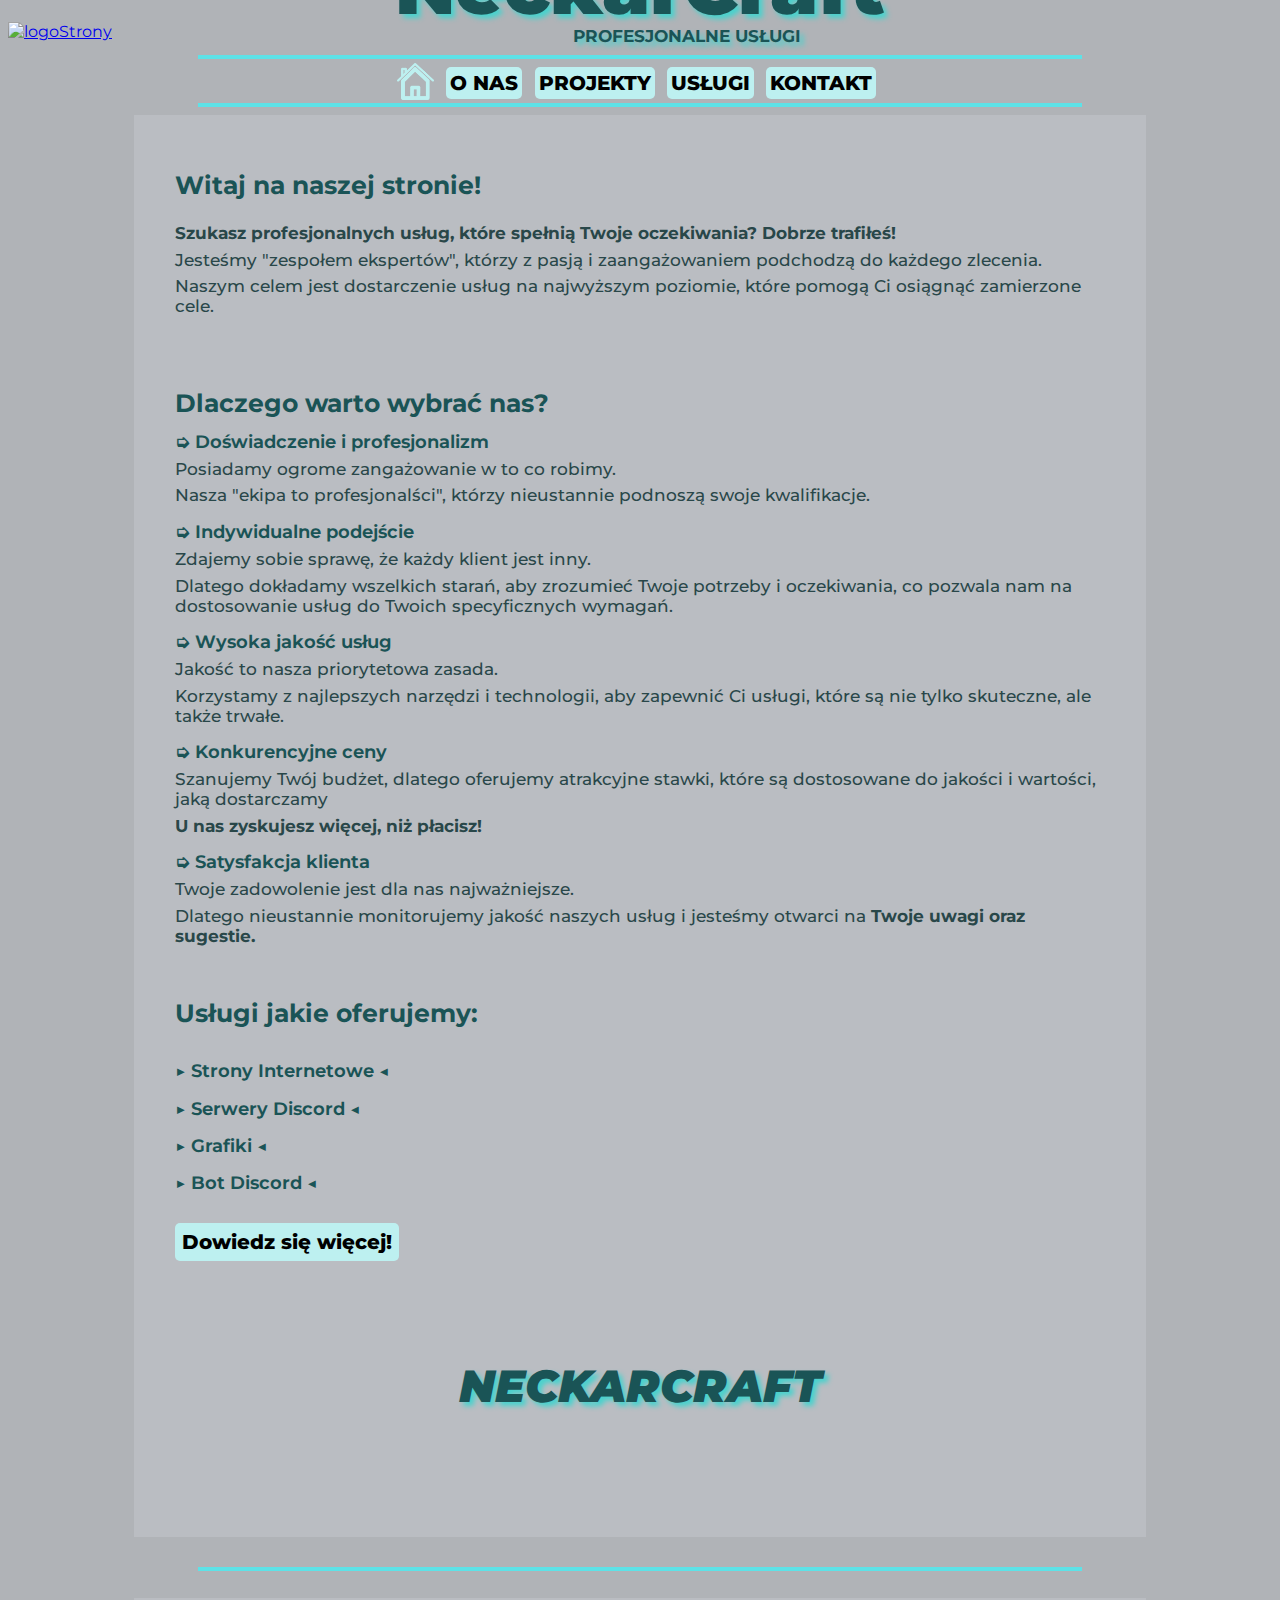
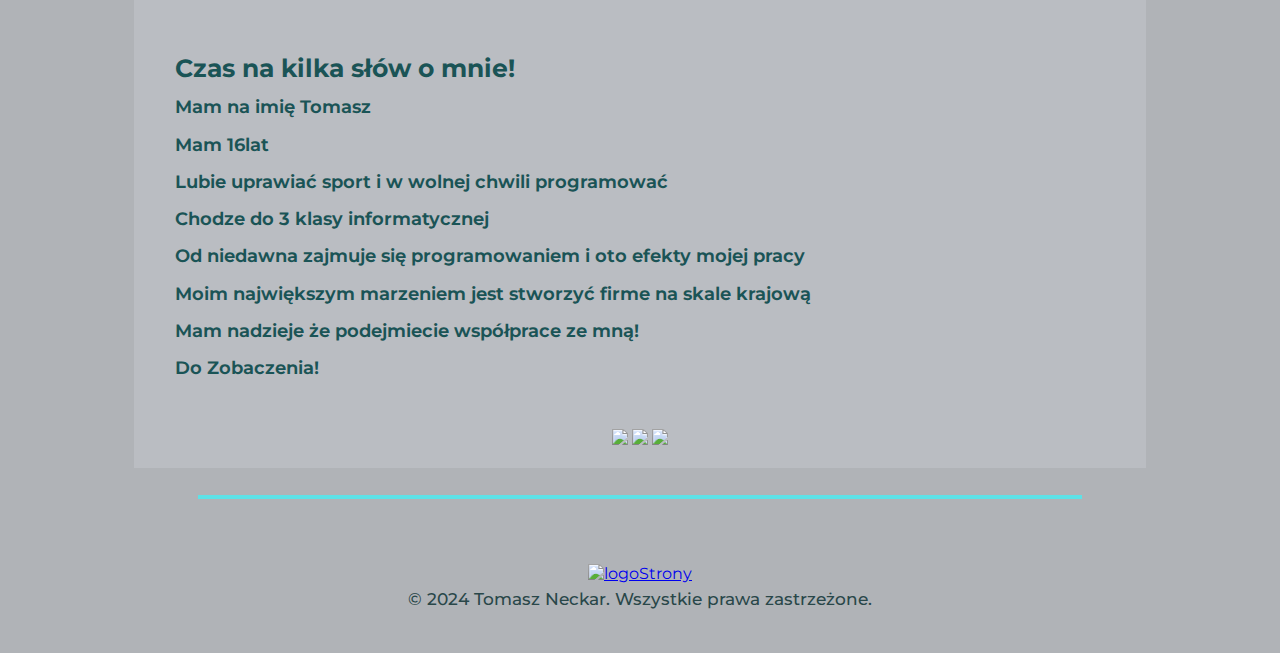
==== commit 3d406e8d: "Update index.html" ====
--- a/index.html
+++ b/index.html
@@ -345,7 +345,7 @@
 	<hr class="hr1">
 </div>
 <div id="data" class="data2"><a href="https://neckarcraft.pl">
-	<img src="dom1.png" class="img4"></a>
+	<img src="\Foto\dom1.png" class="img4"></a>
 	<a href="https://neckarcraft.pl#omnie1" class="data1">O NAS</a>
 	<a href="https://neckarcraft.pl/projekty" class="data3">PROJEKTY</a>
 	<a href="https://neckarcraft.pl/uslugi" class="data3" class="data3">USŁUGI</a>
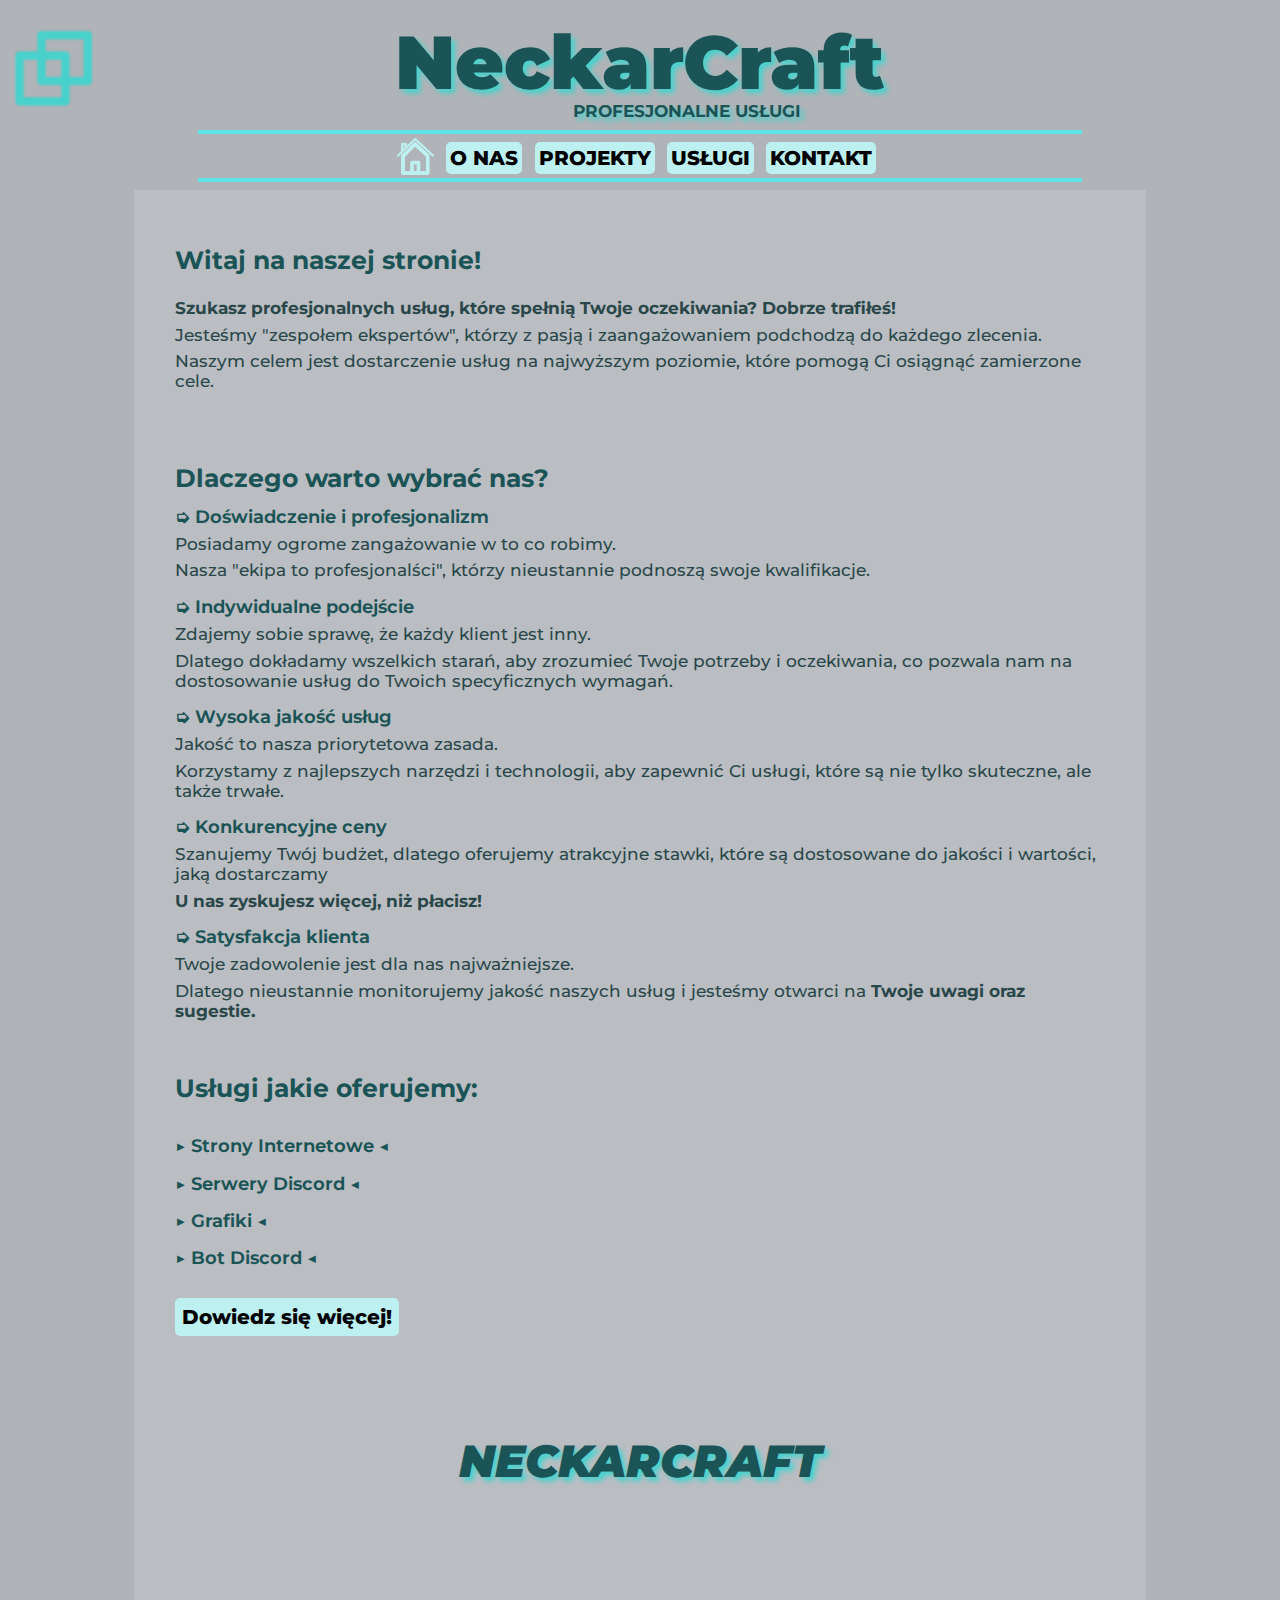
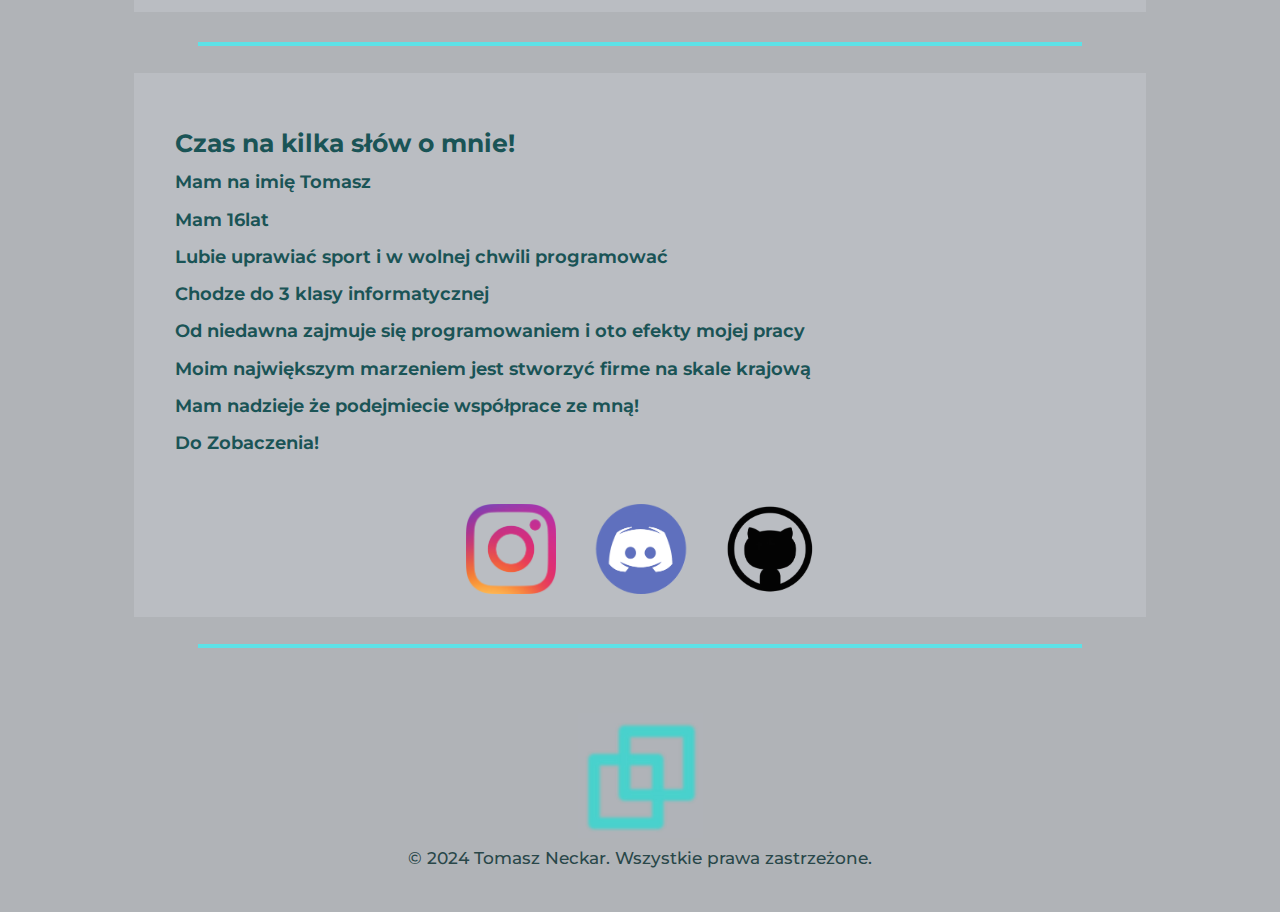
==== commit d7d18537: "Update index.html" ====
--- a/index.html
+++ b/index.html
@@ -326,9 +326,9 @@
 	
 <script src="https://code.jquery.com/jquery-3.7.1.min.js"></script>
 <title>NeckarCraft</title>
-<link rel="icon" href="logo2.JPG" type="image/x-icon">
+<link rel="icon" href="\Foto\logo2.JPG" type="image/x-icon">
 <a href="https://neckarcraft.pl">
-<img src="logo.jpg" alt="logoStrony" class="img1"></a>
+<img src="\Foto\logo.jpg" alt="logoStrony" class="img1"></a>
 	<script>
 		  if
 			(windows.location.pathname.endsWith('.html')){
@@ -390,17 +390,17 @@
 	<h3>Mam nadzieje że podejmiecie współprace ze mną!</h3><br>
 	<h3>Do Zobaczenia!</h3><br><div class="d1"> <center>
 	<a href="https://www.instagram.com/tomek_neckar/">
-	<img src="ig.webp" class="img3"></a>
+	<img src="\Foto\ig.webp" class="img3"></a>
 	<a href="https://discord.gg/vbGYWpTxkU">
-	<img src="dc.png" class="img3"></a>
+	<img src="\Foto\dc.png" class="img3"></a>
 	<a href="https://github.com/Tomaszek420">
-	<img src="git1.png" class="img3"></a></center>
+	<img src="\Foto\git1.png" class="img3"></a></center>
 	</div><br></div><br><hr class="hr3"><br><br><br>
 
 	<footer>
 	<center>
 	<a href="https://neckarcraft.pl">
-	<img src="logo.jpg" alt="logoStrony" class="img2"></a><br><br>
+	<img src="\Foto\logo.jpg" alt="logoStrony" class="img2"></a><br><br>
 	<p>&copy; 2024 Tomasz Neckar. Wszystkie prawa zastrzeżone.</p></center>
 	</footer><br>
 </body>
